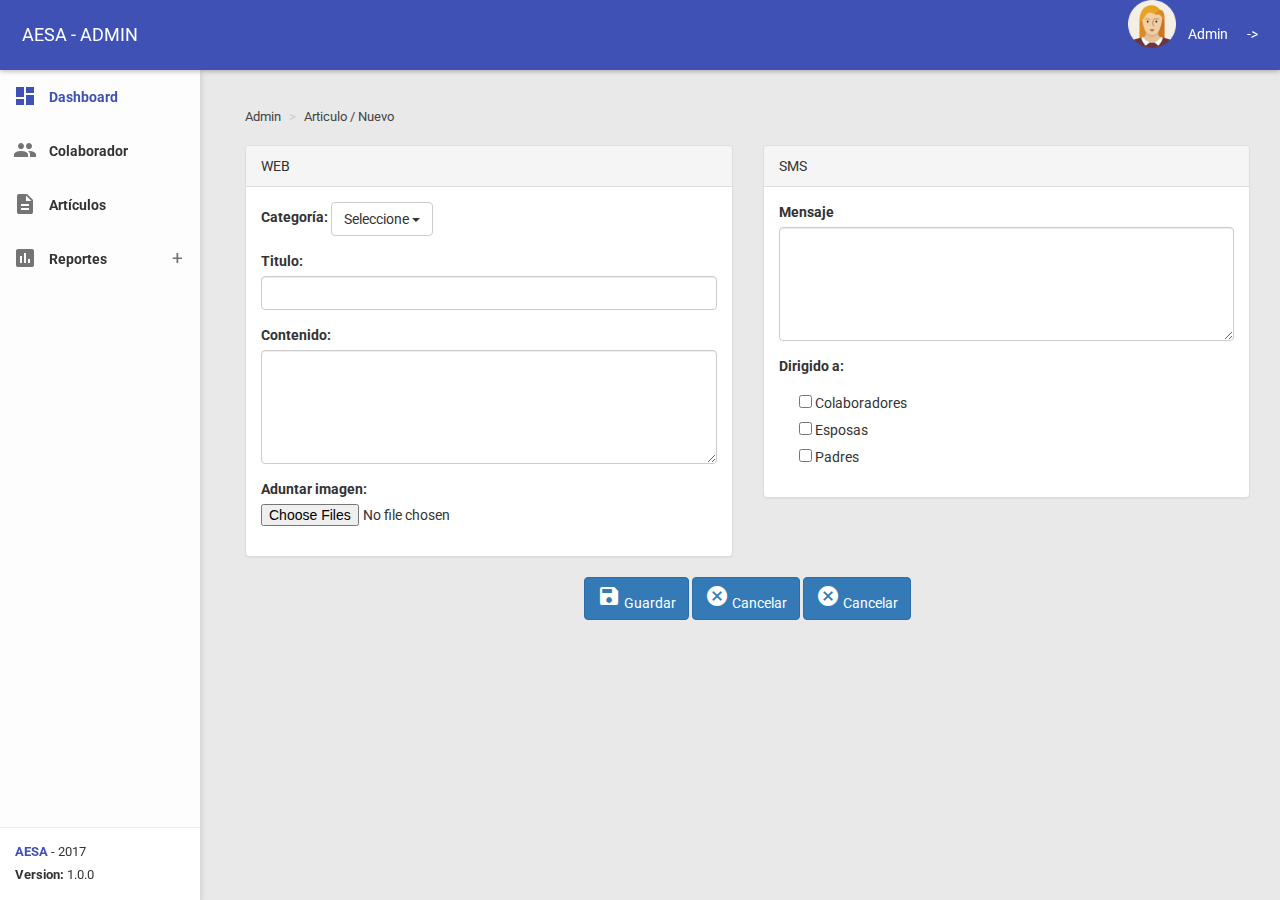
==== articulo.html @ 04d301e9 "maquetado admin" ====
<!DOCTYPE html>
<html>

<head>
    <meta charset="UTF-8">
    <meta http-equiv="X-UA-Compatible" content="IE=Edge">
    <meta content="width=device-width, initial-scale=1, maximum-scale=1, user-scalable=no" name="viewport">
    <title>AESA | Admin</title>
    <!-- Favicon-->
    <link rel="icon" href="assets/images/logo.png" type="image/png">

    <!-- Google Fonts -->
    <link href="https://fonts.googleapis.com/css?family=Roboto:400,700&subset=latin,cyrillic-ext" rel="stylesheet" type="text/css">
    <link href="https://fonts.googleapis.com/icon?family=Material+Icons" rel="stylesheet" type="text/css">

    <!-- Bootstrap Core Css -->
    <link href="css/bootstrap.css" rel="stylesheet">

    <!-- Waves Effect Css -->
    <link href="assets/plugins/node-waves/waves.css" rel="stylesheet" />

    <!-- Animation Css -->
    <link href="assets/plugins/animate-css/animate.css" rel="stylesheet" />

    <!-- Custom Css -->
    <link href="css/style.css" rel="stylesheet">

    <!-- JQuery DataTable Css -->
    <link href="assets/plugins/jquery-datatable/skin/bootstrap/css/dataTables.bootstrap.css" rel="stylesheet">

</head>

<body class="theme-indigo">
    <!-- Page Loader -->
    <div class="page-loader-wrapper">
        <div class="loader">
            <div class="preloader">
                <div class="spinner-layer pl-red">
                    <div class="circle-clipper left">
                        <div class="circle"></div>
                    </div>
                    <div class="circle-clipper right">
                        <div class="circle"></div>
                    </div>
                </div>
            </div>
            <p>Please wait...</p>
        </div>
    </div>
    <!-- #END# Page Loader -->
    <!-- Overlay For Sidebars -->
    <div class="overlay"></div>
    <!-- #END# Overlay For Sidebars -->

    <!-- Top Bar -->
    <nav class="navbar">
        <div class="container-fluid">
            <div class="navbar-header">
                <a href="javascript:void(0);" class="navbar-toggle collapsed" data-toggle="collapse" data-target="#navbar-collapse" aria-expanded="false"></a>
                <a href="javascript:void(0);" class="bars"></a>
                <a class="navbar-brand" href="index.html">AESA - ADMIN</a>
            </div>
            <div class="collapse navbar-collapse" id="navbar-collapse">

                <ul class="nav navbar-nav navbar-right">
                    <li><img src="assets/images/user.png" width="48" height="48" alt="User" /> </li>
                    <li><a>Admin</a></li>
                    <li><a href=""><i>-></i></a></li>
                </ul>
            </div>
        </div>
    </nav>
    <!-- #Top Bar -->
    <section>
        <!-- Left Sidebar -->
        <aside id="leftsidebar" class="sidebar">
            <!-- Menu -->
            <div class="menu">
                <ul class="list">
                    <li class="active">
                        <a href="dashboard.html">
                            <i class="material-icons">dashboard</i>
                            <span>Dashboard</span>
                        </a>
                    </li>
                    <li>
                        <a href="colaborador.html">
                            <i class="material-icons">people</i>
                            <span>Colaborador</span>
                        </a>
                    </li>
                    <li>
                        <a href="articulo.html">
                            <i class="material-icons">description</i>
                            <span>Artículos</span>
                        </a>
                    </li>
                    <li>
                        <a href="reporte.html" class="menu-toggle">
                            <i class="material-icons">assessment</i>
                            <span>Reportes</span>
                        </a>
                        <ul class="ml-menu">
                            <li>
                                <a href="reporte.html" class="waves-effect waves-block">
                                    <span>reporte1</span>
                                </a>

                            </li>
                            <li>
                                <a href="reporte.html" class="waves-effect waves-block">
                                    <span>reporte2</span>
                                </a>

                            </li>
                        </ul>
                    </li>
                </ul>
            </div>
            <!-- #Menu -->
            <!-- Footer -->
            <div class="legal">
                <div class="copyright">
                    <a href="">AESA</a> - 2017
                </div>
                <div class="version">
                    <b>Version: </b> 1.0.0
                </div>
            </div>
            <!-- #Footer -->
        </aside>
        <!-- #END# Left Sidebar -->
    </section>

    <section class="content">
        <div class="container-fluid">
            <div class="row">
                <ol class="breadcrumb">
                    <li><a href="#">Admin</a></li>
                    <li><a href="#">Articulo / Nuevo</a></li>
                </ol>
            </div>
            <div class="row">
                <div class="col-sm-6">
                    <div class="panel panel-default">
                        <div class="panel-heading">WEB</div>
                        <div class="panel-body">
                            <form data-toggle="validator" role="form">
                                <div class="form-group">
                                    <label for="inputTitulo" class="control-label">Categoría:</label>
                                    <div class="btn-group">
                                        <button type="button" class="btn btn-default dropdown-toggle" data-toggle="dropdown" aria-haspopup="true" aria-expanded="false"> Seleccione <span class="caret"></span></button>
                                        <ul class="dropdown-menu">
                                            <li><a href="#">Eventos</a></li>
                                            <li><a href="#">Mi AESA</a></li>
                                        </ul>
                                    </div>
                                </div>
                                <div class="form-group">
                                    <label for="inputTitulo" class="control-label">Titulo:</label>
                                    <input type="text" class="form-control" id="inputTitulo" placeholder="" required>
                                </div>
                                <div class="form-group">
                                    <label for="comment">Contenido:</label>
                                    <textarea class="form-control" rows="5" id="comment"></textarea>
                                </div>
                                <div class="form-group">
                                    <label class="control-label">Aduntar imagen:</label>
                                    <input id="input-4" name="input4[]" type="file" multiple class="file-loading">
                                </div>                                
                        </div>
                    </div>
                </div>
                <div class="col-sm-6">
                    <div class="panel panel-default" id="post-sms">
                        <div class="panel-heading">SMS</div>
                        <div class="panel-body">
                            <div class="form-group">
                                <label for="comment">Mensaje</label>
                                <textarea class="form-control" rows="5" id="comment"></textarea>
                            </div>
                            <div class="form-group">
                                   <label for="">Dirigido a:</label>
                                    <div class="radio">
                                        <label><input type="checkbox" name="underwear" required> Colaboradores</label>
                                    </div>
                                    <div class="radio">
                                        <label><input type="checkbox" name="underwear" required> Esposas</label>
                                    </div>
                                    <div class="radio">
                                        <label><input type="checkbox" name="underwear" required> Padres</label>
                                    </div>
                                </div>                            
                        </div>
                    </div>
                    </form>
                </div>
            </div>
            <div class="row">
                <div class="col-sm-12 text-center">
                    <button class="btn btn-primary"><i class="material-icons">save</i> Guardar</button>
                    <button class="btn btn-primary"><i class="material-icons">cancel</i> Cancelar</button>
                    <button class="btn btn-primary"><i class="material-icons">cancel</i> Cancelar</button>
                </div>
            </div>
        </div>

    </section>

    <!-- Jquery Core Js -->
    <script src="js/jquery.min.js"></script>

    <!-- Bootstrap Core Js -->
    <script src="js/bootstrap.js"></script>

    <!-- Waves Effect Plugin Js -->
    <script src="assets/plugins/node-waves/waves.js"></script>

    <!-- Custom Js -->
    <script src="js/admin.js"></script>

    <script src="js/login.js" charset="utf-8"></script>
    <script src="js/api/data.js" charset="utf-8"></script>


</body>

</html>
---- assets/plugins/node-waves/waves.css ----
/*!
 * Waves v0.7.5
 * http://fian.my.id/Waves 
 * 
 * Copyright 2014-2016 Alfiana E. Sibuea and other contributors 
 * Released under the MIT license 
 * https://github.com/fians/Waves/blob/master/LICENSE 
 */
.waves-effect {
  position: relative;
  cursor: pointer;
  display: inline-block;
  overflow: hidden;
  -webkit-user-select: none;
  -moz-user-select: none;
  -ms-user-select: none;
  user-select: none;
  -webkit-tap-highlight-color: transparent;
}
.waves-effect .waves-ripple {
  position: absolute;
  border-radius: 50%;
  width: 100px;
  height: 100px;
  margin-top: -50px;
  margin-left: -50px;
  opacity: 0;
  background: rgba(0, 0, 0, 0.2);
  background: -webkit-radial-gradient(rgba(0, 0, 0, 0.2) 0, rgba(0, 0, 0, 0.3) 40%, rgba(0, 0, 0, 0.4) 50%, rgba(0, 0, 0, 0.5) 60%, rgba(255, 255, 255, 0) 70%);
  background: -o-radial-gradient(rgba(0, 0, 0, 0.2) 0, rgba(0, 0, 0, 0.3) 40%, rgba(0, 0, 0, 0.4) 50%, rgba(0, 0, 0, 0.5) 60%, rgba(255, 255, 255, 0) 70%);
  background: -moz-radial-gradient(rgba(0, 0, 0, 0.2) 0, rgba(0, 0, 0, 0.3) 40%, rgba(0, 0, 0, 0.4) 50%, rgba(0, 0, 0, 0.5) 60%, rgba(255, 255, 255, 0) 70%);
  background: radial-gradient(rgba(0, 0, 0, 0.2) 0, rgba(0, 0, 0, 0.3) 40%, rgba(0, 0, 0, 0.4) 50%, rgba(0, 0, 0, 0.5) 60%, rgba(255, 255, 255, 0) 70%);
  -webkit-transition: all 0.5s ease-out;
  -moz-transition: all 0.5s ease-out;
  -o-transition: all 0.5s ease-out;
  transition: all 0.5s ease-out;
  -webkit-transition-property: -webkit-transform, opacity;
  -moz-transition-property: -moz-transform, opacity;
  -o-transition-property: -o-transform, opacity;
  transition-property: transform, opacity;
  -webkit-transform: scale(0) translate(0, 0);
  -moz-transform: scale(0) translate(0, 0);
  -ms-transform: scale(0) translate(0, 0);
  -o-transform: scale(0) translate(0, 0);
  transform: scale(0) translate(0, 0);
  pointer-events: none;
}
.waves-effect.waves-light .waves-ripple {
  background: rgba(255, 255, 255, 0.4);
  background: -webkit-radial-gradient(rgba(255, 255, 255, 0.2) 0, rgba(255, 255, 255, 0.3) 40%, rgba(255, 255, 255, 0.4) 50%, rgba(255, 255, 255, 0.5) 60%, rgba(255, 255, 255, 0) 70%);
  background: -o-radial-gradient(rgba(255, 255, 255, 0.2) 0, rgba(255, 255, 255, 0.3) 40%, rgba(255, 255, 255, 0.4) 50%, rgba(255, 255, 255, 0.5) 60%, rgba(255, 255, 255, 0) 70%);
  background: -moz-radial-gradient(rgba(255, 255, 255, 0.2) 0, rgba(255, 255, 255, 0.3) 40%, rgba(255, 255, 255, 0.4) 50%, rgba(255, 255, 255, 0.5) 60%, rgba(255, 255, 255, 0) 70%);
  background: radial-gradient(rgba(255, 255, 255, 0.2) 0, rgba(255, 255, 255, 0.3) 40%, rgba(255, 255, 255, 0.4) 50%, rgba(255, 255, 255, 0.5) 60%, rgba(255, 255, 255, 0) 70%);
}
.waves-effect.waves-classic .waves-ripple {
  background: rgba(0, 0, 0, 0.2);
}
.waves-effect.waves-classic.waves-light .waves-ripple {
  background: rgba(255, 255, 255, 0.4);
}
.waves-notransition {
  -webkit-transition: none !important;
  -moz-transition: none !important;
  -o-transition: none !important;
  transition: none !important;
}
.waves-button,
.waves-circle {
  -webkit-transform: translateZ(0);
  -moz-transform: translateZ(0);
  -ms-transform: translateZ(0);
  -o-transform: translateZ(0);
  transform: translateZ(0);
  -webkit-mask-image: -webkit-radial-gradient(circle, #ffffff 100%, #000000 100%);
}
.waves-button,
.waves-button:hover,
.waves-button:visited,
.waves-button-input {
  white-space: nowrap;
  vertical-align: middle;
  cursor: pointer;
  border: none;
  outline: none;
  color: inherit;
  background-color: rgba(0, 0, 0, 0);
  font-size: 1em;
  line-height: 1em;
  text-align: center;
  text-decoration: none;
  z-index: 1;
}
.waves-button {
  padding: 0.85em 1.1em;
  border-radius: 0.2em;
}
.waves-button-input {
  margin: 0;
  padding: 0.85em 1.1em;
}
.waves-input-wrapper {
  border-radius: 0.2em;
  vertical-align: bottom;
}
.waves-input-wrapper.waves-button {
  padding: 0;
}
.waves-input-wrapper .waves-button-input {
  position: relative;
  top: 0;
  left: 0;
  z-index: 1;
}
.waves-circle {
  text-align: center;
  width: 2.5em;
  height: 2.5em;
  line-height: 2.5em;
  border-radius: 50%;
}
.waves-float {
  -webkit-mask-image: none;
  -webkit-box-shadow: 0px 1px 1.5px 1px rgba(0, 0, 0, 0.12);
  box-shadow: 0px 1px 1.5px 1px rgba(0, 0, 0, 0.12);
  -webkit-transition: all 300ms;
  -moz-transition: all 300ms;
  -o-transition: all 300ms;
  transition: all 300ms;
}
.waves-float:active {
  -webkit-box-shadow: 0px 8px 20px 1px rgba(0, 0, 0, 0.3);
  box-shadow: 0px 8px 20px 1px rgba(0, 0, 0, 0.3);
}
.waves-block {
  display: block;
}
---- css/style.css ----
@charset "UTF-8";
.theme-indigo .navbar {
  background-color: #3F51B5; }
.theme-indigo .navbar-brand {
  color: #fff; }
  .theme-indigo .navbar-brand:hover {
    color: #fff; }
  .theme-indigo .navbar-brand:active {
    color: #fff; }
  .theme-indigo .navbar-brand:focus {
    color: #fff; }
.theme-indigo .nav > li > a {
  color: #fff; }
  .theme-indigo .nav > li > a:hover {
    background-color: transparent; }
  .theme-indigo .nav > li > a:focus {
    background-color: transparent; }
.theme-indigo .nav .open > a {
  background-color: transparent; }
  .theme-indigo .nav .open > a:hover {
    background-color: transparent; }
  .theme-indigo .nav .open > a:focus {
    background-color: transparent; }
.theme-indigo .bars {
  color: #fff; }
.theme-indigo .sidebar .menu .list li.active {
  background-color: transparent; }
  .theme-indigo .sidebar .menu .list li.active > :first-child i, .theme-indigo .sidebar .menu .list li.active > :first-child span {
    color: #3F51B5; }
.theme-indigo .sidebar .menu .list .toggled {
  background-color: transparent; }
.theme-indigo .sidebar .menu .list .ml-menu {
  background-color: transparent; }
.theme-indigo .sidebar .legal {
  background-color: #fff; }
  .theme-indigo .sidebar .legal .copyright a {
    color: #3F51B5 !important; }

#login {
  height: 500px; }

#container-login {
  height: 300px;
  display: flex;
  flex-direction: column;
  align-items: center;
  justify-content: center; }

#inputUsuario,
#inputContraseña {
  width: 100%; }

#container-titulo {
  display: flex;
  flex-direction: column;
  align-items: flex-start;
  justify-content: center; }

#container-buscador {
  height: 64px;
  display: flex;
  align-items: center;
  justify-content: flex-start; }

#container-buscador .input-group {
  width: 60%; }

#container-nuevo .form-group {
  margin-bottom: 0 !important; }

#container-nuevo {
  height: 64px;
  display: flex;
  align-items: center;
  justify-content: flex-end; }

#icons {
  display: flex;
  align-items: flex-end;
  justify-content: flex-end; }

/* Navbar ====================================== */
.navbar {
  font-family: "Roboto", sans-serif;
  -webkit-border-radius: 0;
  -moz-border-radius: 0;
  -ms-border-radius: 0;
  border-radius: 0;
  -webkit-box-shadow: 0 1px 5px rgba(0, 0, 0, 0.3);
  -moz-box-shadow: 0 1px 5px rgba(0, 0, 0, 0.3);
  -ms-box-shadow: 0 1px 5px rgba(0, 0, 0, 0.3);
  box-shadow: 0 1px 5px rgba(0, 0, 0, 0.3);
  border: none;
  position: fixed;
  top: 0;
  left: 0;
  z-index: 12;
  width: 100%; }
  .navbar .navbar-brand {
    white-space: nowrap;
    -ms-text-overflow: ellipsis;
    -o-text-overflow: ellipsis;
    text-overflow: ellipsis;
    overflow: hidden; }
  .navbar .navbar-custom-right-menu {
    float: right; }
  .navbar .navbar-toggle {
    text-decoration: none;
    color: #fff;
    width: 20px;
    height: 20px;
    margin-top: -4px;
    margin-right: 17px; }
    .navbar .navbar-toggle:before {
      content: '\E8D5';
      font-family: 'Material Icons';
      font-size: 26px; }
  .navbar .navbar-collapse.in {
    overflow: visible; }

.ls-closed .sidebar {
  margin-left: -300px; }
.ls-closed section.content {
  margin-left: 15px; }
.ls-closed .bars:after, .ls-closed .bars:before {
  font-family: 'Material Icons';
  font-size: 24px;
  position: absolute;
  top: 18px;
  left: 20px;
  margin-right: 10px;
  -moz-transform: scale(0);
  -ms-transform: scale(0);
  -o-transform: scale(0);
  -webkit-transform: scale(0);
  transform: scale(0);
  -moz-transition: all 0.3s;
  -o-transition: all 0.3s;
  -webkit-transition: all 0.3s;
  transition: all 0.3s; }
.ls-closed .bars:before {
  content: '\E5D2';
  -moz-transform: scale(1);
  -ms-transform: scale(1);
  -o-transform: scale(1);
  -webkit-transform: scale(1);
  transform: scale(1); }
.ls-closed .bars:after {
  content: '\E5C4';
  -moz-transform: scale(0);
  -ms-transform: scale(0);
  -o-transform: scale(0);
  -webkit-transform: scale(0);
  transform: scale(0); }
.ls-closed .navbar-brand {
  margin-left: 30px; }

.overlay-open .bars:before {
  -moz-transform: scale(0);
  -ms-transform: scale(0);
  -o-transform: scale(0);
  -webkit-transform: scale(0);
  transform: scale(0); }
.overlay-open .bars:after {
  -moz-transform: scale(1);
  -ms-transform: scale(1);
  -o-transform: scale(1);
  -webkit-transform: scale(1);
  transform: scale(1); }

.navbar-header {
  padding: 10px 7px; }
  .navbar-header .bars {
    float: left;
    text-decoration: none; }

.navbar-nav > li > a {
  padding: 7px 7px 2px 7px;
  margin-top: 17px;
  margin-left: 5px; }
.navbar-nav .dropdown-menu {
  margin-top: -40px !important; }

.label-count {
  position: absolute;
  top: 2px;
  right: 6px;
  font-size: 10px;
  line-height: 15px;
  background-color: #000;
  padding: 0 4px;
  -webkit-border-radius: 3px;
  -moz-border-radius: 3px;
  -ms-border-radius: 3px;
  border-radius: 3px; }

.col-red .navbar .navbar-brand,
.col-red .navbar .navbar-brand:hover,
.col-red .navbar .navbar-brand:active,
.col-red .navbar .navbar-brand:focus {
  color: #fff; }
.col-red .navbar .nav > li > a:hover,
.col-red .navbar .nav > li > a:focus,
.col-red .navbar .nav .open > a,
.col-red .navbar .nav .open > a:hover,
.col-red .navbar .nav .open > a:focus {
  background-color: rgba(0, 0, 0, 0.05); }
.col-red .navbar .nav > li > a {
  color: #fff; }
.col-red .navbar .bars {
  float: left;
  padding: 10px 20px;
  font-size: 22px;
  color: #fff;
  margin-right: 10px;
  margin-left: -10px;
  margin-top: 4px; }
.col-red .navbar .bars:hover {
  background-color: rgba(0, 0, 0, 0.08); }

.col-pink .navbar .navbar-brand,
.col-pink .navbar .navbar-brand:hover,
.col-pink .navbar .navbar-brand:active,
.col-pink .navbar .navbar-brand:focus {
  color: #fff; }
.col-pink .navbar .nav > li > a:hover,
.col-pink .navbar .nav > li > a:focus,
.col-pink .navbar .nav .open > a,
.col-pink .navbar .nav .open > a:hover,
.col-pink .navbar .nav .open > a:focus {
  background-color: rgba(0, 0, 0, 0.05); }
.col-pink .navbar .nav > li > a {
  color: #fff; }
.col-pink .navbar .bars {
  float: left;
  padding: 10px 20px;
  font-size: 22px;
  color: #fff;
  margin-right: 10px;
  margin-left: -10px;
  margin-top: 4px; }
.col-pink .navbar .bars:hover {
  background-color: rgba(0, 0, 0, 0.08); }

.col-purple .navbar .navbar-brand,
.col-purple .navbar .navbar-brand:hover,
.col-purple .navbar .navbar-brand:active,
.col-purple .navbar .navbar-brand:focus {
  color: #fff; }
.col-purple .navbar .nav > li > a:hover,
.col-purple .navbar .nav > li > a:focus,
.col-purple .navbar .nav .open > a,
.col-purple .navbar .nav .open > a:hover,
.col-purple .navbar .nav .open > a:focus {
  background-color: rgba(0, 0, 0, 0.05); }
.col-purple .navbar .nav > li > a {
  color: #fff; }
.col-purple .navbar .bars {
  float: left;
  padding: 10px 20px;
  font-size: 22px;
  color: #fff;
  margin-right: 10px;
  margin-left: -10px;
  margin-top: 4px; }
.col-purple .navbar .bars:hover {
  background-color: rgba(0, 0, 0, 0.08); }

.col-deep-purple .navbar .navbar-brand,
.col-deep-purple .navbar .navbar-brand:hover,
.col-deep-purple .navbar .navbar-brand:active,
.col-deep-purple .navbar .navbar-brand:focus {
  color: #fff; }
.col-deep-purple .navbar .nav > li > a:hover,
.col-deep-purple .navbar .nav > li > a:focus,
.col-deep-purple .navbar .nav .open > a,
.col-deep-purple .navbar .nav .open > a:hover,
.col-deep-purple .navbar .nav .open > a:focus {
  background-color: rgba(0, 0, 0, 0.05); }
.col-deep-purple .navbar .nav > li > a {
  color: #fff; }
.col-deep-purple .navbar .bars {
  float: left;
  padding: 10px 20px;
  font-size: 22px;
  color: #fff;
  margin-right: 10px;
  margin-left: -10px;
  margin-top: 4px; }
.col-deep-purple .navbar .bars:hover {
  background-color: rgba(0, 0, 0, 0.08); }

.col-indigo .navbar .navbar-brand,
.col-indigo .navbar .navbar-brand:hover,
.col-indigo .navbar .navbar-brand:active,
.col-indigo .navbar .navbar-brand:focus {
  color: #fff; }
.col-indigo .navbar .nav > li > a:hover,
.col-indigo .navbar .nav > li > a:focus,
.col-indigo .navbar .nav .open > a,
.col-indigo .navbar .nav .open > a:hover,
.col-indigo .navbar .nav .open > a:focus {
  background-color: rgba(0, 0, 0, 0.05); }
.col-indigo .navbar .nav > li > a {
  color: #fff; }
.col-indigo .navbar .bars {
  float: left;
  padding: 10px 20px;
  font-size: 22px;
  color: #fff;
  margin-right: 10px;
  margin-left: -10px;
  margin-top: 4px; }
.col-indigo .navbar .bars:hover {
  background-color: rgba(0, 0, 0, 0.08); }

.col-blue .navbar .navbar-brand,
.col-blue .navbar .navbar-brand:hover,
.col-blue .navbar .navbar-brand:active,
.col-blue .navbar .navbar-brand:focus {
  color: #fff; }
.col-blue .navbar .nav > li > a:hover,
.col-blue .navbar .nav > li > a:focus,
.col-blue .navbar .nav .open > a,
.col-blue .navbar .nav .open > a:hover,
.col-blue .navbar .nav .open > a:focus {
  background-color: rgba(0, 0, 0, 0.05); }
.col-blue .navbar .nav > li > a {
  color: #fff; }
.col-blue .navbar .bars {
  float: left;
  padding: 10px 20px;
  font-size: 22px;
  color: #fff;
  margin-right: 10px;
  margin-left: -10px;
  margin-top: 4px; }
.col-blue .navbar .bars:hover {
  background-color: rgba(0, 0, 0, 0.08); }

.col-light-blue .navbar .navbar-brand,
.col-light-blue .navbar .navbar-brand:hover,
.col-light-blue .navbar .navbar-brand:active,
.col-light-blue .navbar .navbar-brand:focus {
  color: #fff; }
.col-light-blue .navbar .nav > li > a:hover,
.col-light-blue .navbar .nav > li > a:focus,
.col-light-blue .navbar .nav .open > a,
.col-light-blue .navbar .nav .open > a:hover,
.col-light-blue .navbar .nav .open > a:focus {
  background-color: rgba(0, 0, 0, 0.05); }
.col-light-blue .navbar .nav > li > a {
  color: #fff; }
.col-light-blue .navbar .bars {
  float: left;
  padding: 10px 20px;
  font-size: 22px;
  color: #fff;
  margin-right: 10px;
  margin-left: -10px;
  margin-top: 4px; }
.col-light-blue .navbar .bars:hover {
  background-color: rgba(0, 0, 0, 0.08); }

.col-cyan .navbar .navbar-brand,
.col-cyan .navbar .navbar-brand:hover,
.col-cyan .navbar .navbar-brand:active,
.col-cyan .navbar .navbar-brand:focus {
  color: #fff; }
.col-cyan .navbar .nav > li > a:hover,
.col-cyan .navbar .nav > li > a:focus,
.col-cyan .navbar .nav .open > a,
.col-cyan .navbar .nav .open > a:hover,
.col-cyan .navbar .nav .open > a:focus {
  background-color: rgba(0, 0, 0, 0.05); }
.col-cyan .navbar .nav > li > a {
  color: #fff; }
.col-cyan .navbar .bars {
  float: left;
  padding: 10px 20px;
  font-size: 22px;
  color: #fff;
  margin-right: 10px;
  margin-left: -10px;
  margin-top: 4px; }
.col-cyan .navbar .bars:hover {
  background-color: rgba(0, 0, 0, 0.08); }

.col-teal .navbar .navbar-brand,
.col-teal .navbar .navbar-brand:hover,
.col-teal .navbar .navbar-brand:active,
.col-teal .navbar .navbar-brand:focus {
  color: #fff; }
.col-teal .navbar .nav > li > a:hover,
.col-teal .navbar .nav > li > a:focus,
.col-teal .navbar .nav .open > a,
.col-teal .navbar .nav .open > a:hover,
.col-teal .navbar .nav .open > a:focus {
  background-color: rgba(0, 0, 0, 0.05); }
.col-teal .navbar .nav > li > a {
  color: #fff; }
.col-teal .navbar .bars {
  float: left;
  padding: 10px 20px;
  font-size: 22px;
  color: #fff;
  margin-right: 10px;
  margin-left: -10px;
  margin-top: 4px; }
.col-teal .navbar .bars:hover {
  background-color: rgba(0, 0, 0, 0.08); }

.col-green .navbar .navbar-brand,
.col-green .navbar .navbar-brand:hover,
.col-green .navbar .navbar-brand:active,
.col-green .navbar .navbar-brand:focus {
  color: #fff; }
.col-green .navbar .nav > li > a:hover,
.col-green .navbar .nav > li > a:focus,
.col-green .navbar .nav .open > a,
.col-green .navbar .nav .open > a:hover,
.col-green .navbar .nav .open > a:focus {
  background-color: rgba(0, 0, 0, 0.05); }
.col-green .navbar .nav > li > a {
  color: #fff; }
.col-green .navbar .bars {
  float: left;
  padding: 10px 20px;
  font-size: 22px;
  color: #fff;
  margin-right: 10px;
  margin-left: -10px;
  margin-top: 4px; }
.col-green .navbar .bars:hover {
  background-color: rgba(0, 0, 0, 0.08); }

.col-light-green .navbar .navbar-brand,
.col-light-green .navbar .navbar-brand:hover,
.col-light-green .navbar .navbar-brand:active,
.col-light-green .navbar .navbar-brand:focus {
  color: #fff; }
.col-light-green .navbar .nav > li > a:hover,
.col-light-green .navbar .nav > li > a:focus,
.col-light-green .navbar .nav .open > a,
.col-light-green .navbar .nav .open > a:hover,
.col-light-green .navbar .nav .open > a:focus {
  background-color: rgba(0, 0, 0, 0.05); }
.col-light-green .navbar .nav > li > a {
  color: #fff; }
.col-light-green .navbar .bars {
  float: left;
  padding: 10px 20px;
  font-size: 22px;
  color: #fff;
  margin-right: 10px;
  margin-left: -10px;
  margin-top: 4px; }
.col-light-green .navbar .bars:hover {
  background-color: rgba(0, 0, 0, 0.08); }

.col-lime .navbar .navbar-brand,
.col-lime .navbar .navbar-brand:hover,
.col-lime .navbar .navbar-brand:active,
.col-lime .navbar .navbar-brand:focus {
  color: #fff; }
.col-lime .navbar .nav > li > a:hover,
.col-lime .navbar .nav > li > a:focus,
.col-lime .navbar .nav .open > a,
.col-lime .navbar .nav .open > a:hover,
.col-lime .navbar .nav .open > a:focus {
  background-color: rgba(0, 0, 0, 0.05); }
.col-lime .navbar .nav > li > a {
  color: #fff; }
.col-lime .navbar .bars {
  float: left;
  padding: 10px 20px;
  font-size: 22px;
  color: #fff;
  margin-right: 10px;
  margin-left: -10px;
  margin-top: 4px; }
.col-lime .navbar .bars:hover {
  background-color: rgba(0, 0, 0, 0.08); }

.col-yellow .navbar .navbar-brand,
.col-yellow .navbar .navbar-brand:hover,
.col-yellow .navbar .navbar-brand:active,
.col-yellow .navbar .navbar-brand:focus {
  color: #fff; }
.col-yellow .navbar .nav > li > a:hover,
.col-yellow .navbar .nav > li > a:focus,
.col-yellow .navbar .nav .open > a,
.col-yellow .navbar .nav .open > a:hover,
.col-yellow .navbar .nav .open > a:focus {
  background-color: rgba(0, 0, 0, 0.05); }
.col-yellow .navbar .nav > li > a {
  color: #fff; }
.col-yellow .navbar .bars {
  float: left;
  padding: 10px 20px;
  font-size: 22px;
  color: #fff;
  margin-right: 10px;
  margin-left: -10px;
  margin-top: 4px; }
.col-yellow .navbar .bars:hover {
  background-color: rgba(0, 0, 0, 0.08); }

.col-amber .navbar .navbar-brand,
.col-amber .navbar .navbar-brand:hover,
.col-amber .navbar .navbar-brand:active,
.col-amber .navbar .navbar-brand:focus {
  color: #fff; }
.col-amber .navbar .nav > li > a:hover,
.col-amber .navbar .nav > li > a:focus,
.col-amber .navbar .nav .open > a,
.col-amber .navbar .nav .open > a:hover,
.col-amber .navbar .nav .open > a:focus {
  background-color: rgba(0, 0, 0, 0.05); }
.col-amber .navbar .nav > li > a {
  color: #fff; }
.col-amber .navbar .bars {
  float: left;
  padding: 10px 20px;
  font-size: 22px;
  color: #fff;
  margin-right: 10px;
  margin-left: -10px;
  margin-top: 4px; }
.col-amber .navbar .bars:hover {
  background-color: rgba(0, 0, 0, 0.08); }

.col-orange .navbar .navbar-brand,
.col-orange .navbar .navbar-brand:hover,
.col-orange .navbar .navbar-brand:active,
.col-orange .navbar .navbar-brand:focus {
  color: #fff; }
.col-orange .navbar .nav > li > a:hover,
.col-orange .navbar .nav > li > a:focus,
.col-orange .navbar .nav .open > a,
.col-orange .navbar .nav .open > a:hover,
.col-orange .navbar .nav .open > a:focus {
  background-color: rgba(0, 0, 0, 0.05); }
.col-orange .navbar .nav > li > a {
  color: #fff; }
.col-orange .navbar .bars {
  float: left;
  padding: 10px 20px;
  font-size: 22px;
  color: #fff;
  margin-right: 10px;
  margin-left: -10px;
  margin-top: 4px; }
.col-orange .navbar .bars:hover {
  background-color: rgba(0, 0, 0, 0.08); }

.col-deep-orange .navbar .navbar-brand,
.col-deep-orange .navbar .navbar-brand:hover,
.col-deep-orange .navbar .navbar-brand:active,
.col-deep-orange .navbar .navbar-brand:focus {
  color: #fff; }
.col-deep-orange .navbar .nav > li > a:hover,
.col-deep-orange .navbar .nav > li > a:focus,
.col-deep-orange .navbar .nav .open > a,
.col-deep-orange .navbar .nav .open > a:hover,
.col-deep-orange .navbar .nav .open > a:focus {
  background-color: rgba(0, 0, 0, 0.05); }
.col-deep-orange .navbar .nav > li > a {
  color: #fff; }
.col-deep-orange .navbar .bars {
  float: left;
  padding: 10px 20px;
  font-size: 22px;
  color: #fff;
  margin-right: 10px;
  margin-left: -10px;
  margin-top: 4px; }
.col-deep-orange .navbar .bars:hover {
  background-color: rgba(0, 0, 0, 0.08); }

.col-brown .navbar .navbar-brand,
.col-brown .navbar .navbar-brand:hover,
.col-brown .navbar .navbar-brand:active,
.col-brown .navbar .navbar-brand:focus {
  color: #fff; }
.col-brown .navbar .nav > li > a:hover,
.col-brown .navbar .nav > li > a:focus,
.col-brown .navbar .nav .open > a,
.col-brown .navbar .nav .open > a:hover,
.col-brown .navbar .nav .open > a:focus {
  background-color: rgba(0, 0, 0, 0.05); }
.col-brown .navbar .nav > li > a {
  color: #fff; }
.col-brown .navbar .bars {
  float: left;
  padding: 10px 20px;
  font-size: 22px;
  color: #fff;
  margin-right: 10px;
  margin-left: -10px;
  margin-top: 4px; }
.col-brown .navbar .bars:hover {
  background-color: rgba(0, 0, 0, 0.08); }

.col-grey .navbar .navbar-brand,
.col-grey .navbar .navbar-brand:hover,
.col-grey .navbar .navbar-brand:active,
.col-grey .navbar .navbar-brand:focus {
  color: #fff; }
.col-grey .navbar .nav > li > a:hover,
.col-grey .navbar .nav > li > a:focus,
.col-grey .navbar .nav .open > a,
.col-grey .navbar .nav .open > a:hover,
.col-grey .navbar .nav .open > a:focus {
  background-color: rgba(0, 0, 0, 0.05); }
.col-grey .navbar .nav > li > a {
  color: #fff; }
.col-grey .navbar .bars {
  float: left;
  padding: 10px 20px;
  font-size: 22px;
  color: #fff;
  margin-right: 10px;
  margin-left: -10px;
  margin-top: 4px; }
.col-grey .navbar .bars:hover {
  background-color: rgba(0, 0, 0, 0.08); }

.col-blue-grey .navbar .navbar-brand,
.col-blue-grey .navbar .navbar-brand:hover,
.col-blue-grey .navbar .navbar-brand:active,
.col-blue-grey .navbar .navbar-brand:focus {
  color: #fff; }
.col-blue-grey .navbar .nav > li > a:hover,
.col-blue-grey .navbar .nav > li > a:focus,
.col-blue-grey .navbar .nav .open > a,
.col-blue-grey .navbar .nav .open > a:hover,
.col-blue-grey .navbar .nav .open > a:focus {
  background-color: rgba(0, 0, 0, 0.05); }
.col-blue-grey .navbar .nav > li > a {
  color: #fff; }
.col-blue-grey .navbar .bars {
  float: left;
  padding: 10px 20px;
  font-size: 22px;
  color: #fff;
  margin-right: 10px;
  margin-left: -10px;
  margin-top: 4px; }
.col-blue-grey .navbar .bars:hover {
  background-color: rgba(0, 0, 0, 0.08); }

.col-black .navbar .navbar-brand,
.col-black .navbar .navbar-brand:hover,
.col-black .navbar .navbar-brand:active,
.col-black .navbar .navbar-brand:focus {
  color: #fff; }
.col-black .navbar .nav > li > a:hover,
.col-black .navbar .nav > li > a:focus,
.col-black .navbar .nav .open > a,
.col-black .navbar .nav .open > a:hover,
.col-black .navbar .nav .open > a:focus {
  background-color: rgba(0, 0, 0, 0.05); }
.col-black .navbar .nav > li > a {
  color: #fff; }
.col-black .navbar .bars {
  float: left;
  padding: 10px 20px;
  font-size: 22px;
  color: #fff;
  margin-right: 10px;
  margin-left: -10px;
  margin-top: 4px; }
.col-black .navbar .bars:hover {
  background-color: rgba(0, 0, 0, 0.08); }

.col-white .navbar .navbar-brand,
.col-white .navbar .navbar-brand:hover,
.col-white .navbar .navbar-brand:active,
.col-white .navbar .navbar-brand:focus {
  color: #fff; }
.col-white .navbar .nav > li > a:hover,
.col-white .navbar .nav > li > a:focus,
.col-white .navbar .nav .open > a,
.col-white .navbar .nav .open > a:hover,
.col-white .navbar .nav .open > a:focus {
  background-color: rgba(0, 0, 0, 0.05); }
.col-white .navbar .nav > li > a {
  color: #fff; }
.col-white .navbar .bars {
  float: left;
  padding: 10px 20px;
  font-size: 22px;
  color: #fff;
  margin-right: 10px;
  margin-left: -10px;
  margin-top: 4px; }
.col-white .navbar .bars:hover {
  background-color: rgba(0, 0, 0, 0.08); }

/* Media ======================================= */
@media (max-width: 767px) {
  .navbar > .container .navbar-brand,
  .navbar > .container-fluid .navbar-brand {
    margin-left: 35px;
    width: 73%; }
  .navbar .navbar-header {
    display: inline-block;
    margin-bottom: -6px;
    width: calc(100% + 30px); }
  .navbar .nav > li {
    display: inline-block; }
  .navbar .navbar-nav {
    margin-top: -10px;
    margin-bottom: 1px;
    margin-left: -7px; }
    .navbar .navbar-nav .open .dropdown-menu {
      background-color: #fff;
      position: absolute; }
  .navbar .dropdown-menu {
    margin-left: -50px; }
  .navbar .js-right-sidebar {
    margin-top: 15px; }

  .dt-buttons {
    float: none !important;
    text-align: center;
    margin-bottom: 15px; }

  .panel-switch-btn {
    top: 12px;
    right: 0 !important; } }
@media (min-width: 768px) and (max-width: 991px) {
  .navbar > .container .navbar-brand,
  .navbar > .container-fluid .navbar-brand {
    margin-left: 20px; } }
@media (min-width: 992px) and (max-width: 1169px) {
  .navbar > .container .navbar-brand,
  .navbar > .container-fluid .navbar-brand {
    margin-left: 20px; } }
/* General ===================================== */
body {
  background-color: #e9e9e9;
  -moz-transition: all 0.5s;
  -o-transition: all 0.5s;
  -webkit-transition: all 0.5s;
  transition: all 0.5s;
  font-family: 'Roboto', Arial, Tahoma, sans-serif; }

h1,
h2,
h3,
h4,
h5,
h6 {
  font-weight: bold; }

button,
input,
select,
a {
  outline: none !important; }

.no-animate {
  -o-transition-property: none !important;
  -moz-transition-property: none !important;
  -ms-transition-property: none !important;
  -webkit-transition-property: none !important;
  transition-property: none !important;
  -o-transform: none !important;
  -moz-transform: none !important;
  -ms-transform: none !important;
  -webkit-transform: none !important;
  transform: none !important;
  -webkit-animation: none !important;
  -moz-animation: none !important;
  -o-animation: none !important;
  -ms-animation: none !important;
  animation: none !important; }

section.content {
  margin: 100px 15px 0 230px;
  -moz-transition: 0.5s;
  -o-transition: 0.5s;
  -webkit-transition: 0.5s;
  transition: 0.5s; }

/* Dashboard =================================== */
.dashboard-flot-chart {
  height: 275px; }

.dashboard-donut-chart {
  height: 265px; }

.dashboard-line-chart {
  height: 250px; }

.dashboard-stat-list {
  list-style: none;
  padding-left: 0;
  margin-top: 40px; }
  .dashboard-stat-list li {
    padding: 16px 0 0 0; }
    .dashboard-stat-list li small {
      font-size: 8px; }

.dashboard-task-infos .progress {
  height: 10px;
  margin-bottom: 0;
  position: relative;
  top: 6px; }

/* Card ======================================== */
.card {
  background: #fff;
  min-height: 50px;
  box-shadow: 0 2px 10px rgba(0, 0, 0, 0.2);
  position: relative;
  margin-bottom: 30px;
  -webkit-border-radius: 2px;
  -moz-border-radius: 2px;
  -ms-border-radius: 2px;
  border-radius: 2px; }
  .card .card-inside-title {
    margin-top: 25px;
    margin-bottom: 15px;
    display: block;
    font-size: 15px;
    color: #000; }
    .card .card-inside-title small {
      color: #999;
      display: block;
      font-size: 11px;
      margin-top: 5px; }
      .card .card-inside-title small a {
        color: #777;
        font-weight: bold; }
  .card .card-inside-title:first-child {
    margin-top: 0; }
  .card .bg-red,
  .card .bg-pink,
  .card .bg-purple,
  .card .bg-deep-purple,
  .card .bg-indigo,
  .card .bg-blue,
  .card .bg-light-blue,
  .card .bg-cyan,
  .card .bg-teal,
  .card .bg-green,
  .card .bg-light-green,
  .card .bg-lime,
  .card .bg-yellow,
  .card .bg-amber,
  .card .bg-orange,
  .card .bg-deep-orange,
  .card .bg-brown,
  .card .bg-grey,
  .card .bg-blue-grey,
  .card .bg-black {
    border-bottom: none !important;
    color: #fff !important; }
    .card .bg-red h2, .card .bg-red small, .card .bg-red .material-icons,
    .card .bg-pink h2,
    .card .bg-pink small,
    .card .bg-pink .material-icons,
    .card .bg-purple h2,
    .card .bg-purple small,
    .card .bg-purple .material-icons,
    .card .bg-deep-purple h2,
    .card .bg-deep-purple small,
    .card .bg-deep-purple .material-icons,
    .card .bg-indigo h2,
    .card .bg-indigo small,
    .card .bg-indigo .material-icons,
    .card .bg-blue h2,
    .card .bg-blue small,
    .card .bg-blue .material-icons,
    .card .bg-light-blue h2,
    .card .bg-light-blue small,
    .card .bg-light-blue .material-icons,
    .card .bg-cyan h2,
    .card .bg-cyan small,
    .card .bg-cyan .material-icons,
    .card .bg-teal h2,
    .card .bg-teal small,
    .card .bg-teal .material-icons,
    .card .bg-green h2,
    .card .bg-green small,
    .card .bg-green .material-icons,
    .card .bg-light-green h2,
    .card .bg-light-green small,
    .card .bg-light-green .material-icons,
    .card .bg-lime h2,
    .card .bg-lime small,
    .card .bg-lime .material-icons,
    .card .bg-yellow h2,
    .card .bg-yellow small,
    .card .bg-yellow .material-icons,
    .card .bg-amber h2,
    .card .bg-amber small,
    .card .bg-amber .material-icons,
    .card .bg-orange h2,
    .card .bg-orange small,
    .card .bg-orange .material-icons,
    .card .bg-deep-orange h2,
    .card .bg-deep-orange small,
    .card .bg-deep-orange .material-icons,
    .card .bg-brown h2,
    .card .bg-brown small,
    .card .bg-brown .material-icons,
    .card .bg-grey h2,
    .card .bg-grey small,
    .card .bg-grey .material-icons,
    .card .bg-blue-grey h2,
    .card .bg-blue-grey small,
    .card .bg-blue-grey .material-icons,
    .card .bg-black h2,
    .card .bg-black small,
    .card .bg-black .material-icons {
      color: #fff !important; }
    .card .bg-red .badge,
    .card .bg-pink .badge,
    .card .bg-purple .badge,
    .card .bg-deep-purple .badge,
    .card .bg-indigo .badge,
    .card .bg-blue .badge,
    .card .bg-light-blue .badge,
    .card .bg-cyan .badge,
    .card .bg-teal .badge,
    .card .bg-green .badge,
    .card .bg-light-green .badge,
    .card .bg-lime .badge,
    .card .bg-yellow .badge,
    .card .bg-amber .badge,
    .card .bg-orange .badge,
    .card .bg-deep-orange .badge,
    .card .bg-brown .badge,
    .card .bg-grey .badge,
    .card .bg-blue-grey .badge,
    .card .bg-black .badge {
      background-color: #fff;
      color: #555; }
  .card .header {
    color: #555;
    padding: 20px;
    position: relative;
    border-bottom: 1px solid rgba(204, 204, 204, 0.35); }
    .card .header .header-dropdown {
      position: absolute;
      top: 20px;
      right: 15px;
      list-style: none; }
      .card .header .header-dropdown .dropdown-menu li {
        display: block !important; }
      .card .header .header-dropdown li {
        display: inline-block; }
      .card .header .header-dropdown i {
        font-size: 20px;
        color: #999;
        -moz-transition: all 0.5s;
        -o-transition: all 0.5s;
        -webkit-transition: all 0.5s;
        transition: all 0.5s; }
        .card .header .header-dropdown i:hover {
          color: #000; }
    .card .header h2 {
      margin: 0;
      font-size: 18px;
      font-weight: normal;
      color: #111; }
      .card .header h2 small {
        display: block;
        font-size: 12px;
        margin-top: 5px;
        color: #999;
        line-height: 15px; }
        .card .header h2 small a {
          font-weight: bold;
          color: #777; }
    .card .header .col-xs-12 h2 {
      margin-top: 5px; }
  .card .body {
    font-size: 14px;
    color: #555;
    padding: 20px; }
    .card .body .col-xs-1,
    .card .body .col-sm-1,
    .card .body .col-md-1,
    .card .body .col-lg-1 {
      margin-bottom: 20px; }
    .card .body .col-xs-2,
    .card .body .col-sm-2,
    .card .body .col-md-2,
    .card .body .col-lg-2 {
      margin-bottom: 20px; }
    .card .body .col-xs-3,
    .card .body .col-sm-3,
    .card .body .col-md-3,
    .card .body .col-lg-3 {
      margin-bottom: 20px; }
    .card .body .col-xs-4,
    .card .body .col-sm-4,
    .card .body .col-md-4,
    .card .body .col-lg-4 {
      margin-bottom: 20px; }
    .card .body .col-xs-5,
    .card .body .col-sm-5,
    .card .body .col-md-5,
    .card .body .col-lg-5 {
      margin-bottom: 20px; }
    .card .body .col-xs-6,
    .card .body .col-sm-6,
    .card .body .col-md-6,
    .card .body .col-lg-6 {
      margin-bottom: 20px; }
    .card .body .col-xs-7,
    .card .body .col-sm-7,
    .card .body .col-md-7,
    .card .body .col-lg-7 {
      margin-bottom: 20px; }
    .card .body .col-xs-8,
    .card .body .col-sm-8,
    .card .body .col-md-8,
    .card .body .col-lg-8 {
      margin-bottom: 20px; }
    .card .body .col-xs-9,
    .card .body .col-sm-9,
    .card .body .col-md-9,
    .card .body .col-lg-9 {
      margin-bottom: 20px; }
    .card .body .col-xs-10,
    .card .body .col-sm-10,
    .card .body .col-md-10,
    .card .body .col-lg-10 {
      margin-bottom: 20px; }
    .card .body .col-xs-11,
    .card .body .col-sm-11,
    .card .body .col-md-11,
    .card .body .col-lg-11 {
      margin-bottom: 20px; }
    .card .body .col-xs-12,
    .card .body .col-sm-12,
    .card .body .col-md-12,
    .card .body .col-lg-12 {
      margin-bottom: 20px; }

/* Checkbox & Radio ============================ */
[type="checkbox"] + label {
  padding-left: 26px;
  height: 25px;
  line-height: 21px;
  font-size: 13px;
  font-weight: normal; }
[type="checkbox"]:checked + label:before {
  top: -4px;
  left: -2px;
  width: 11px;
  height: 19px; }
[type="checkbox"]:checked.chk-col-red + label:before {
  border-right: 2px solid #F44336;
  border-bottom: 2px solid #F44336; }
[type="checkbox"]:checked.chk-col-pink + label:before {
  border-right: 2px solid #E91E63;
  border-bottom: 2px solid #E91E63; }
[type="checkbox"]:checked.chk-col-purple + label:before {
  border-right: 2px solid #9C27B0;
  border-bottom: 2px solid #9C27B0; }
[type="checkbox"]:checked.chk-col-deep-purple + label:before {
  border-right: 2px solid #673AB7;
  border-bottom: 2px solid #673AB7; }
[type="checkbox"]:checked.chk-col-indigo + label:before {
  border-right: 2px solid #3F51B5;
  border-bottom: 2px solid #3F51B5; }
[type="checkbox"]:checked.chk-col-blue + label:before {
  border-right: 2px solid #2196F3;
  border-bottom: 2px solid #2196F3; }
[type="checkbox"]:checked.chk-col-light-blue + label:before {
  border-right: 2px solid #03A9F4;
  border-bottom: 2px solid #03A9F4; }
[type="checkbox"]:checked.chk-col-cyan + label:before {
  border-right: 2px solid #00BCD4;
  border-bottom: 2px solid #00BCD4; }
[type="checkbox"]:checked.chk-col-teal + label:before {
  border-right: 2px solid #009688;
  border-bottom: 2px solid #009688; }
[type="checkbox"]:checked.chk-col-green + label:before {
  border-right: 2px solid #4CAF50;
  border-bottom: 2px solid #4CAF50; }
[type="checkbox"]:checked.chk-col-light-green + label:before {
  border-right: 2px solid #8BC34A;
  border-bottom: 2px solid #8BC34A; }
[type="checkbox"]:checked.chk-col-lime + label:before {
  border-right: 2px solid #CDDC39;
  border-bottom: 2px solid #CDDC39; }
[type="checkbox"]:checked.chk-col-yellow + label:before {
  border-right: 2px solid #ffe821;
  border-bottom: 2px solid #ffe821; }
[type="checkbox"]:checked.chk-col-amber + label:before {
  border-right: 2px solid #FFC107;
  border-bottom: 2px solid #FFC107; }
[type="checkbox"]:checked.chk-col-orange + label:before {
  border-right: 2px solid #FF9800;
  border-bottom: 2px solid #FF9800; }
[type="checkbox"]:checked.chk-col-deep-orange + label:before {
  border-right: 2px solid #FF5722;
  border-bottom: 2px solid #FF5722; }
[type="checkbox"]:checked.chk-col-brown + label:before {
  border-right: 2px solid #795548;
  border-bottom: 2px solid #795548; }
[type="checkbox"]:checked.chk-col-grey + label:before {
  border-right: 2px solid #9E9E9E;
  border-bottom: 2px solid #9E9E9E; }
[type="checkbox"]:checked.chk-col-blue-grey + label:before {
  border-right: 2px solid #607D8B;
  border-bottom: 2px solid #607D8B; }
[type="checkbox"]:checked.chk-col-black + label:before {
  border-right: 2px solid #000000;
  border-bottom: 2px solid #000000; }
[type="checkbox"]:checked.chk-col-white + label:before {
  border-right: 2px solid #ffffff;
  border-bottom: 2px solid #ffffff; }

[type="checkbox"].filled-in:checked + label:after {
  top: 0;
  width: 20px;
  height: 20px;
  border: 2px solid #26a69a;
  background-color: #26a69a;
  z-index: 0; }
[type="checkbox"].filled-in:checked + label:before {
  border-right: 2px solid #fff !important;
  border-bottom: 2px solid #fff !important; }
[type="checkbox"].filled-in:checked.chk-col-red + label:after {
  border: 2px solid #F44336;
  background-color: #F44336; }
[type="checkbox"].filled-in:checked.chk-col-pink + label:after {
  border: 2px solid #E91E63;
  background-color: #E91E63; }
[type="checkbox"].filled-in:checked.chk-col-purple + label:after {
  border: 2px solid #9C27B0;
  background-color: #9C27B0; }
[type="checkbox"].filled-in:checked.chk-col-deep-purple + label:after {
  border: 2px solid #673AB7;
  background-color: #673AB7; }
[type="checkbox"].filled-in:checked.chk-col-indigo + label:after {
  border: 2px solid #3F51B5;
  background-color: #3F51B5; }
[type="checkbox"].filled-in:checked.chk-col-blue + label:after {
  border: 2px solid #2196F3;
  background-color: #2196F3; }
[type="checkbox"].filled-in:checked.chk-col-light-blue + label:after {
  border: 2px solid #03A9F4;
  background-color: #03A9F4; }
[type="checkbox"].filled-in:checked.chk-col-cyan + label:after {
  border: 2px solid #00BCD4;
  background-color: #00BCD4; }
[type="checkbox"].filled-in:checked.chk-col-teal + label:after {
  border: 2px solid #009688;
  background-color: #009688; }
[type="checkbox"].filled-in:checked.chk-col-green + label:after {
  border: 2px solid #4CAF50;
  background-color: #4CAF50; }
[type="checkbox"].filled-in:checked.chk-col-light-green + label:after {
  border: 2px solid #8BC34A;
  background-color: #8BC34A; }
[type="checkbox"].filled-in:checked.chk-col-lime + label:after {
  border: 2px solid #CDDC39;
  background-color: #CDDC39; }
[type="checkbox"].filled-in:checked.chk-col-yellow + label:after {
  border: 2px solid #ffe821;
  background-color: #ffe821; }
[type="checkbox"].filled-in:checked.chk-col-amber + label:after {
  border: 2px solid #FFC107;
  background-color: #FFC107; }
[type="checkbox"].filled-in:checked.chk-col-orange + label:after {
  border: 2px solid #FF9800;
  background-color: #FF9800; }
[type="checkbox"].filled-in:checked.chk-col-deep-orange + label:after {
  border: 2px solid #FF5722;
  background-color: #FF5722; }
[type="checkbox"].filled-in:checked.chk-col-brown + label:after {
  border: 2px solid #795548;
  background-color: #795548; }
[type="checkbox"].filled-in:checked.chk-col-grey + label:after {
  border: 2px solid #9E9E9E;
  background-color: #9E9E9E; }
[type="checkbox"].filled-in:checked.chk-col-blue-grey + label:after {
  border: 2px solid #607D8B;
  background-color: #607D8B; }
[type="checkbox"].filled-in:checked.chk-col-black + label:after {
  border: 2px solid #000000;
  background-color: #000000; }
[type="checkbox"].filled-in:checked.chk-col-white + label:after {
  border: 2px solid #ffffff;
  background-color: #ffffff; }

[type="radio"]:not(:checked) + label {
  padding-left: 26px;
  height: 25px;
  line-height: 25px;
  font-size: 13px;
  font-weight: normal; }
[type="radio"]:checked + label {
  padding-left: 26px;
  height: 25px;
  line-height: 25px;
  font-size: 13px;
  font-weight: normal; }

[type="radio"].radio-col-red:checked + label:after {
  background-color: #F44336;
  border-color: #F44336; }

[type="radio"].radio-col-pink:checked + label:after {
  background-color: #E91E63;
  border-color: #E91E63; }

[type="radio"].radio-col-purple:checked + label:after {
  background-color: #9C27B0;
  border-color: #9C27B0; }

[type="radio"].radio-col-deep-purple:checked + label:after {
  background-color: #673AB7;
  border-color: #673AB7; }

[type="radio"].radio-col-indigo:checked + label:after {
  background-color: #3F51B5;
  border-color: #3F51B5; }

[type="radio"].radio-col-blue:checked + label:after {
  background-color: #2196F3;
  border-color: #2196F3; }

[type="radio"].radio-col-light-blue:checked + label:after {
  background-color: #03A9F4;
  border-color: #03A9F4; }

[type="radio"].radio-col-cyan:checked + label:after {
  background-color: #00BCD4;
  border-color: #00BCD4; }

[type="radio"].radio-col-teal:checked + label:after {
  background-color: #009688;
  border-color: #009688; }

[type="radio"].radio-col-green:checked + label:after {
  background-color: #4CAF50;
  border-color: #4CAF50; }

[type="radio"].radio-col-light-green:checked + label:after {
  background-color: #8BC34A;
  border-color: #8BC34A; }

[type="radio"].radio-col-lime:checked + label:after {
  background-color: #CDDC39;
  border-color: #CDDC39; }

[type="radio"].radio-col-yellow:checked + label:after {
  background-color: #ffe821;
  border-color: #ffe821; }

[type="radio"].radio-col-amber:checked + label:after {
  background-color: #FFC107;
  border-color: #FFC107; }

[type="radio"].radio-col-orange:checked + label:after {
  background-color: #FF9800;
  border-color: #FF9800; }

[type="radio"].radio-col-deep-orange:checked + label:after {
  background-color: #FF5722;
  border-color: #FF5722; }

[type="radio"].radio-col-brown:checked + label:after {
  background-color: #795548;
  border-color: #795548; }

[type="radio"].radio-col-grey:checked + label:after {
  background-color: #9E9E9E;
  border-color: #9E9E9E; }

[type="radio"].radio-col-blue-grey:checked + label:after {
  background-color: #607D8B;
  border-color: #607D8B; }

[type="radio"].radio-col-black:checked + label:after {
  background-color: #000000;
  border-color: #000000; }

[type="radio"].radio-col-white:checked + label:after {
  background-color: #ffffff;
  border-color: #ffffff; }

[type="radio"].with-gap.radio-col-red:checked + label:before {
  border: 2px solid #F44336; }
[type="radio"].with-gap.radio-col-red:checked + label:after {
  background-color: #F44336;
  border: 2px solid #F44336; }

[type="radio"].with-gap.radio-col-pink:checked + label:before {
  border: 2px solid #E91E63; }
[type="radio"].with-gap.radio-col-pink:checked + label:after {
  background-color: #E91E63;
  border: 2px solid #E91E63; }

[type="radio"].with-gap.radio-col-purple:checked + label:before {
  border: 2px solid #9C27B0; }
[type="radio"].with-gap.radio-col-purple:checked + label:after {
  background-color: #9C27B0;
  border: 2px solid #9C27B0; }

[type="radio"].with-gap.radio-col-deep-purple:checked + label:before {
  border: 2px solid #673AB7; }
[type="radio"].with-gap.radio-col-deep-purple:checked + label:after {
  background-color: #673AB7;
  border: 2px solid #673AB7; }

[type="radio"].with-gap.radio-col-indigo:checked + label:before {
  border: 2px solid #3F51B5; }
[type="radio"].with-gap.radio-col-indigo:checked + label:after {
  background-color: #3F51B5;
  border: 2px solid #3F51B5; }

[type="radio"].with-gap.radio-col-blue:checked + label:before {
  border: 2px solid #2196F3; }
[type="radio"].with-gap.radio-col-blue:checked + label:after {
  background-color: #2196F3;
  border: 2px solid #2196F3; }

[type="radio"].with-gap.radio-col-light-blue:checked + label:before {
  border: 2px solid #03A9F4; }
[type="radio"].with-gap.radio-col-light-blue:checked + label:after {
  background-color: #03A9F4;
  border: 2px solid #03A9F4; }

[type="radio"].with-gap.radio-col-cyan:checked + label:before {
  border: 2px solid #00BCD4; }
[type="radio"].with-gap.radio-col-cyan:checked + label:after {
  background-color: #00BCD4;
  border: 2px solid #00BCD4; }

[type="radio"].with-gap.radio-col-teal:checked + label:before {
  border: 2px solid #009688; }
[type="radio"].with-gap.radio-col-teal:checked + label:after {
  background-color: #009688;
  border: 2px solid #009688; }

[type="radio"].with-gap.radio-col-green:checked + label:before {
  border: 2px solid #4CAF50; }
[type="radio"].with-gap.radio-col-green:checked + label:after {
  background-color: #4CAF50;
  border: 2px solid #4CAF50; }

[type="radio"].with-gap.radio-col-light-green:checked + label:before {
  border: 2px solid #8BC34A; }
[type="radio"].with-gap.radio-col-light-green:checked + label:after {
  background-color: #8BC34A;
  border: 2px solid #8BC34A; }

[type="radio"].with-gap.radio-col-lime:checked + label:before {
  border: 2px solid #CDDC39; }
[type="radio"].with-gap.radio-col-lime:checked + label:after {
  background-color: #CDDC39;
  border: 2px solid #CDDC39; }

[type="radio"].with-gap.radio-col-yellow:checked + label:before {
  border: 2px solid #ffe821; }
[type="radio"].with-gap.radio-col-yellow:checked + label:after {
  background-color: #ffe821;
  border: 2px solid #ffe821; }

[type="radio"].with-gap.radio-col-amber:checked + label:before {
  border: 2px solid #FFC107; }
[type="radio"].with-gap.radio-col-amber:checked + label:after {
  background-color: #FFC107;
  border: 2px solid #FFC107; }

[type="radio"].with-gap.radio-col-orange:checked + label:before {
  border: 2px solid #FF9800; }
[type="radio"].with-gap.radio-col-orange:checked + label:after {
  background-color: #FF9800;
  border: 2px solid #FF9800; }

[type="radio"].with-gap.radio-col-deep-orange:checked + label:before {
  border: 2px solid #FF5722; }
[type="radio"].with-gap.radio-col-deep-orange:checked + label:after {
  background-color: #FF5722;
  border: 2px solid #FF5722; }

[type="radio"].with-gap.radio-col-brown:checked + label:before {
  border: 2px solid #795548; }
[type="radio"].with-gap.radio-col-brown:checked + label:after {
  background-color: #795548;
  border: 2px solid #795548; }

[type="radio"].with-gap.radio-col-grey:checked + label:before {
  border: 2px solid #9E9E9E; }
[type="radio"].with-gap.radio-col-grey:checked + label:after {
  background-color: #9E9E9E;
  border: 2px solid #9E9E9E; }

[type="radio"].with-gap.radio-col-blue-grey:checked + label:before {
  border: 2px solid #607D8B; }
[type="radio"].with-gap.radio-col-blue-grey:checked + label:after {
  background-color: #607D8B;
  border: 2px solid #607D8B; }

[type="radio"].with-gap.radio-col-black:checked + label:before {
  border: 2px solid #000000; }
[type="radio"].with-gap.radio-col-black:checked + label:after {
  background-color: #000000;
  border: 2px solid #000000; }

[type="radio"].with-gap.radio-col-white:checked + label:before {
  border: 2px solid #ffffff; }
[type="radio"].with-gap.radio-col-white:checked + label:after {
  background-color: #ffffff;
  border: 2px solid #ffffff; }

/* DateTime Picker ============================= */
.dtp div.dtp-date,
.dtp div.dtp-time {
  background: #007d72; }
.dtp > .dtp-content > .dtp-date-view > header.dtp-header {
  background: #009688; }
.dtp .dtp-buttons .dtp-btn-ok {
  margin-left: 10px; }
.dtp .dtp-buttons .dtp-btn-clear {
  margin-right: 10px !important; }
.dtp .p10 > a {
  color: #fff; }
.dtp div.dtp-actual-year {
  font-size: 1.5em;
  color: #ffffff; }
.dtp table.dtp-picker-days tr td a.selected {
  background: #007d72;
  color: #fff; }

/* Bootstrap Select ============================ */
.bootstrap-select {
  box-shadow: none !important;
  border-bottom: 1px solid #ddd !important;
  -webkit-border-radius: 0;
  -moz-border-radius: 0;
  -ms-border-radius: 0;
  border-radius: 0; }
  .bootstrap-select .dropdown-toggle:focus, .bootstrap-select .dropdown-toggle:active {
    outline: none !important; }
  .bootstrap-select .bs-searchbox,
  .bootstrap-select .bs-actionsbox,
  .bootstrap-select .bs-donebutton {
    padding: 0 0 5px 0;
    border-bottom: 1px solid #e9e9e9; }
    .bootstrap-select .bs-searchbox .form-control,
    .bootstrap-select .bs-actionsbox .form-control,
    .bootstrap-select .bs-donebutton .form-control {
      -webkit-border-radius: 0;
      -moz-border-radius: 0;
      -ms-border-radius: 0;
      border-radius: 0;
      -webkit-box-shadow: none !important;
      -moz-box-shadow: none !important;
      -ms-box-shadow: none !important;
      box-shadow: none !important;
      border: none;
      margin-left: 30px; }
  .bootstrap-select .bs-searchbox {
    position: relative; }
    .bootstrap-select .bs-searchbox:after {
      content: '\E8B6';
      font-family: 'Material Icons';
      position: absolute;
      top: 0;
      left: 10px;
      font-size: 25px; }
  .bootstrap-select ul.dropdown-menu {
    margin-top: 0 !important; }
  .bootstrap-select .dropdown-menu li.selected a {
    background-color: #eee !important;
    color: #555 !important; }
  .bootstrap-select .dropdown-menu .active a {
    background-color: transparent;
    color: #333 !important; }
  .bootstrap-select .dropdown-menu .notify {
    background-color: #F44336 !important;
    color: #fff !important;
    border: none !important; }

.bootstrap-select.btn-group.show-tick .dropdown-menu li.selected a span.check-mark {
  margin-top: 9px; }

/* Nav Tabs ==================================== */
.nav-tabs {
  border-bottom: 2px solid #eee; }
  .nav-tabs > li {
    position: relative;
    top: 3px;
    left: -2px; }
    .nav-tabs > li > a {
      border: none !important;
      color: #999 !important;
      -webkit-border-radius: 0;
      -moz-border-radius: 0;
      -ms-border-radius: 0;
      border-radius: 0; }
      .nav-tabs > li > a:hover, .nav-tabs > li > a:active, .nav-tabs > li > a:focus {
        background-color: transparent !important; }
      .nav-tabs > li > a:before {
        content: '';
        position: absolute;
        left: 0;
        width: 100%;
        height: 0;
        border-bottom: 2px solid #2196F3;
        bottom: 2px;
        -moz-transform: scaleX(0);
        -ms-transform: scaleX(0);
        -o-transform: scaleX(0);
        -webkit-transform: scaleX(0);
        transform: scaleX(0);
        -moz-transition: 0.1s ease-in;
        -o-transition: 0.1s ease-in;
        -webkit-transition: 0.1s ease-in;
        transition: 0.1s ease-in; }
      .nav-tabs > li > a .material-icons {
        position: relative;
        top: 7px;
        margin-bottom: 8px; }
  .nav-tabs li.active a {
    color: #222 !important; }
    .nav-tabs li.active a:hover, .nav-tabs li.active a:active, .nav-tabs li.active a:focus {
      background-color: transparent !important; }
    .nav-tabs li.active a:before {
      -moz-transform: scaleX(1);
      -ms-transform: scaleX(1);
      -o-transform: scaleX(1);
      -webkit-transform: scaleX(1);
      transform: scaleX(1); }
  .nav-tabs + .tab-content {
    padding: 15px 0; }

.nav-tabs.tab-col-red > li > a:before {
  border-bottom: 2px solid #F44336; }

.nav-tabs.tab-col-pink > li > a:before {
  border-bottom: 2px solid #E91E63; }

.nav-tabs.tab-col-purple > li > a:before {
  border-bottom: 2px solid #9C27B0; }

.nav-tabs.tab-col-deep-purple > li > a:before {
  border-bottom: 2px solid #673AB7; }

.nav-tabs.tab-col-indigo > li > a:before {
  border-bottom: 2px solid #3F51B5; }

.nav-tabs.tab-col-blue > li > a:before {
  border-bottom: 2px solid #2196F3; }

.nav-tabs.tab-col-light-blue > li > a:before {
  border-bottom: 2px solid #03A9F4; }

.nav-tabs.tab-col-cyan > li > a:before {
  border-bottom: 2px solid #00BCD4; }

.nav-tabs.tab-col-teal > li > a:before {
  border-bottom: 2px solid #009688; }

.nav-tabs.tab-col-green > li > a:before {
  border-bottom: 2px solid #4CAF50; }

.nav-tabs.tab-col-light-green > li > a:before {
  border-bottom: 2px solid #8BC34A; }

.nav-tabs.tab-col-lime > li > a:before {
  border-bottom: 2px solid #CDDC39; }

.nav-tabs.tab-col-yellow > li > a:before {
  border-bottom: 2px solid #ffe821; }

.nav-tabs.tab-col-amber > li > a:before {
  border-bottom: 2px solid #FFC107; }

.nav-tabs.tab-col-orange > li > a:before {
  border-bottom: 2px solid #FF9800; }

.nav-tabs.tab-col-deep-orange > li > a:before {
  border-bottom: 2px solid #FF5722; }

.nav-tabs.tab-col-brown > li > a:before {
  border-bottom: 2px solid #795548; }

.nav-tabs.tab-col-grey > li > a:before {
  border-bottom: 2px solid #9E9E9E; }

.nav-tabs.tab-col-blue-grey > li > a:before {
  border-bottom: 2px solid #607D8B; }

.nav-tabs.tab-col-black > li > a:before {
  border-bottom: 2px solid #000000; }

.nav-tabs.tab-col-white > li > a:before {
  border-bottom: 2px solid #ffffff; }

/* Collapse ==================================== */
.collapse .well,
.collapse.in .well,
.collapsing .well {
  -webkit-border-radius: 0;
  -moz-border-radius: 0;
  -ms-border-radius: 0;
  border-radius: 0;
  margin-bottom: 0; }

/* Tables ====================================== */
.table tbody tr td, .table tbody tr th {
  padding: 10px;
  border-top: 1px solid #eee;
  border-bottom: 1px solid #eee; }
.table tbody tr.primary td, .table tbody tr.primary th {
  background-color: #1f91f3;
  color: #fff; }
.table tbody tr.success td, .table tbody tr.success th {
  background-color: #2b982b;
  color: #fff; }
.table tbody tr.info td, .table tbody tr.info th {
  background-color: #00b0e4;
  color: #fff; }
.table tbody tr.warning td, .table tbody tr.warning th {
  background-color: #ff9600;
  color: #fff; }
.table tbody tr.danger td, .table tbody tr.danger th {
  background-color: #fb483a;
  color: #fff; }
.table thead tr th {
  padding: 10px;
  border-bottom: 1px solid #eee; }

.table-bordered {
  border-top: 1px solid #eee; }
  .table-bordered tbody tr td, .table-bordered tbody tr th {
    padding: 10px;
    border: 1px solid #eee; }
  .table-bordered thead tr th {
    padding: 10px;
    border: 1px solid #eee; }

/* Progress Bars =============================== */
.progress {
  -webkit-border-radius: 0;
  -moz-border-radius: 0;
  -ms-border-radius: 0;
  border-radius: 0;
  height: 22px; }
  .progress .progress-bar {
    line-height: 23px;
    background-color: #1f91f3; }
  .progress .progress-bar-success {
    background-color: #2b982b; }
  .progress .progress-bar-info {
    background-color: #00b0e4; }
  .progress .progress-bar-warning {
    background-color: #ff9600; }
  .progress .progress-bar-danger {
    background-color: #fb483a; }

/* Breadcrumbs ================================= */
.breadcrumb {
  -webkit-border-radius: 0;
  -moz-border-radius: 0;
  -ms-border-radius: 0;
  border-radius: 0;
  background-color: transparent;
  font-size: 13px;
  margin-bottom: 10px; }
  .breadcrumb li a {
    color: #444;
    text-decoration: none; }
    .breadcrumb li a .material-icons {
      font-size: 18px;
      position: relative;
      top: 4px; }
  .breadcrumb li .material-icons {
    font-size: 18px;
    position: relative;
    top: 4px; }
  .breadcrumb > li + li:before {
    content: '>\00a0'; }

.breadcrumb-col-red li a {
  color: #F44336 !important;
  font-weight: bold; }

.breadcrumb-bg-red {
  background-color: #F44336 !important; }
  .breadcrumb-bg-red li {
    color: #fff !important; }
    .breadcrumb-bg-red li a {
      color: #fff;
      font-weight: bold; }
      .breadcrumb-bg-red li a .material-icons {
        padding-bottom: 8px; }
  .breadcrumb-bg-red li + li:before {
    color: #fff; }

.breadcrumb-col-pink li a {
  color: #E91E63 !important;
  font-weight: bold; }

.breadcrumb-bg-pink {
  background-color: #E91E63 !important; }
  .breadcrumb-bg-pink li {
    color: #fff !important; }
    .breadcrumb-bg-pink li a {
      color: #fff;
      font-weight: bold; }
      .breadcrumb-bg-pink li a .material-icons {
        padding-bottom: 8px; }
  .breadcrumb-bg-pink li + li:before {
    color: #fff; }

.breadcrumb-col-purple li a {
  color: #9C27B0 !important;
  font-weight: bold; }

.breadcrumb-bg-purple {
  background-color: #9C27B0 !important; }
  .breadcrumb-bg-purple li {
    color: #fff !important; }
    .breadcrumb-bg-purple li a {
      color: #fff;
      font-weight: bold; }
      .breadcrumb-bg-purple li a .material-icons {
        padding-bottom: 8px; }
  .breadcrumb-bg-purple li + li:before {
    color: #fff; }

.breadcrumb-col-deep-purple li a {
  color: #673AB7 !important;
  font-weight: bold; }

.breadcrumb-bg-deep-purple {
  background-color: #673AB7 !important; }
  .breadcrumb-bg-deep-purple li {
    color: #fff !important; }
    .breadcrumb-bg-deep-purple li a {
      color: #fff;
      font-weight: bold; }
      .breadcrumb-bg-deep-purple li a .material-icons {
        padding-bottom: 8px; }
  .breadcrumb-bg-deep-purple li + li:before {
    color: #fff; }

.breadcrumb-col-indigo li a {
  color: #3F51B5 !important;
  font-weight: bold; }

.breadcrumb-bg-indigo {
  background-color: #3F51B5 !important; }
  .breadcrumb-bg-indigo li {
    color: #fff !important; }
    .breadcrumb-bg-indigo li a {
      color: #fff;
      font-weight: bold; }
      .breadcrumb-bg-indigo li a .material-icons {
        padding-bottom: 8px; }
  .breadcrumb-bg-indigo li + li:before {
    color: #fff; }

.breadcrumb-col-blue li a {
  color: #2196F3 !important;
  font-weight: bold; }

.breadcrumb-bg-blue {
  background-color: #2196F3 !important; }
  .breadcrumb-bg-blue li {
    color: #fff !important; }
    .breadcrumb-bg-blue li a {
      color: #fff;
      font-weight: bold; }
      .breadcrumb-bg-blue li a .material-icons {
        padding-bottom: 8px; }
  .breadcrumb-bg-blue li + li:before {
    color: #fff; }

.breadcrumb-col-light-blue li a {
  color: #03A9F4 !important;
  font-weight: bold; }

.breadcrumb-bg-light-blue {
  background-color: #03A9F4 !important; }
  .breadcrumb-bg-light-blue li {
    color: #fff !important; }
    .breadcrumb-bg-light-blue li a {
      color: #fff;
      font-weight: bold; }
      .breadcrumb-bg-light-blue li a .material-icons {
        padding-bottom: 8px; }
  .breadcrumb-bg-light-blue li + li:before {
    color: #fff; }

.breadcrumb-col-cyan li a {
  color: #00BCD4 !important;
  font-weight: bold; }

.breadcrumb-bg-cyan {
  background-color: #00BCD4 !important; }
  .breadcrumb-bg-cyan li {
    color: #fff !important; }
    .breadcrumb-bg-cyan li a {
      color: #fff;
      font-weight: bold; }
      .breadcrumb-bg-cyan li a .material-icons {
        padding-bottom: 8px; }
  .breadcrumb-bg-cyan li + li:before {
    color: #fff; }

.breadcrumb-col-teal li a {
  color: #009688 !important;
  font-weight: bold; }

.breadcrumb-bg-teal {
  background-color: #009688 !important; }
  .breadcrumb-bg-teal li {
    color: #fff !important; }
    .breadcrumb-bg-teal li a {
      color: #fff;
      font-weight: bold; }
      .breadcrumb-bg-teal li a .material-icons {
        padding-bottom: 8px; }
  .breadcrumb-bg-teal li + li:before {
    color: #fff; }

.breadcrumb-col-green li a {
  color: #4CAF50 !important;
  font-weight: bold; }

.breadcrumb-bg-green {
  background-color: #4CAF50 !important; }
  .breadcrumb-bg-green li {
    color: #fff !important; }
    .breadcrumb-bg-green li a {
      color: #fff;
      font-weight: bold; }
      .breadcrumb-bg-green li a .material-icons {
        padding-bottom: 8px; }
  .breadcrumb-bg-green li + li:before {
    color: #fff; }

.breadcrumb-col-light-green li a {
  color: #8BC34A !important;
  font-weight: bold; }

.breadcrumb-bg-light-green {
  background-color: #8BC34A !important; }
  .breadcrumb-bg-light-green li {
    color: #fff !important; }
    .breadcrumb-bg-light-green li a {
      color: #fff;
      font-weight: bold; }
      .breadcrumb-bg-light-green li a .material-icons {
        padding-bottom: 8px; }
  .breadcrumb-bg-light-green li + li:before {
    color: #fff; }

.breadcrumb-col-lime li a {
  color: #CDDC39 !important;
  font-weight: bold; }

.breadcrumb-bg-lime {
  background-color: #CDDC39 !important; }
  .breadcrumb-bg-lime li {
    color: #fff !important; }
    .breadcrumb-bg-lime li a {
      color: #fff;
      font-weight: bold; }
      .breadcrumb-bg-lime li a .material-icons {
        padding-bottom: 8px; }
  .breadcrumb-bg-lime li + li:before {
    color: #fff; }

.breadcrumb-col-yellow li a {
  color: #ffe821 !important;
  font-weight: bold; }

.breadcrumb-bg-yellow {
  background-color: #ffe821 !important; }
  .breadcrumb-bg-yellow li {
    color: #fff !important; }
    .breadcrumb-bg-yellow li a {
      color: #fff;
      font-weight: bold; }
      .breadcrumb-bg-yellow li a .material-icons {
        padding-bottom: 8px; }
  .breadcrumb-bg-yellow li + li:before {
    color: #fff; }

.breadcrumb-col-amber li a {
  color: #FFC107 !important;
  font-weight: bold; }

.breadcrumb-bg-amber {
  background-color: #FFC107 !important; }
  .breadcrumb-bg-amber li {
    color: #fff !important; }
    .breadcrumb-bg-amber li a {
      color: #fff;
      font-weight: bold; }
      .breadcrumb-bg-amber li a .material-icons {
        padding-bottom: 8px; }
  .breadcrumb-bg-amber li + li:before {
    color: #fff; }

.breadcrumb-col-orange li a {
  color: #FF9800 !important;
  font-weight: bold; }

.breadcrumb-bg-orange {
  background-color: #FF9800 !important; }
  .breadcrumb-bg-orange li {
    color: #fff !important; }
    .breadcrumb-bg-orange li a {
      color: #fff;
      font-weight: bold; }
      .breadcrumb-bg-orange li a .material-icons {
        padding-bottom: 8px; }
  .breadcrumb-bg-orange li + li:before {
    color: #fff; }

.breadcrumb-col-deep-orange li a {
  color: #FF5722 !important;
  font-weight: bold; }

.breadcrumb-bg-deep-orange {
  background-color: #FF5722 !important; }
  .breadcrumb-bg-deep-orange li {
    color: #fff !important; }
    .breadcrumb-bg-deep-orange li a {
      color: #fff;
      font-weight: bold; }
      .breadcrumb-bg-deep-orange li a .material-icons {
        padding-bottom: 8px; }
  .breadcrumb-bg-deep-orange li + li:before {
    color: #fff; }

.breadcrumb-col-brown li a {
  color: #795548 !important;
  font-weight: bold; }

.breadcrumb-bg-brown {
  background-color: #795548 !important; }
  .breadcrumb-bg-brown li {
    color: #fff !important; }
    .breadcrumb-bg-brown li a {
      color: #fff;
      font-weight: bold; }
      .breadcrumb-bg-brown li a .material-icons {
        padding-bottom: 8px; }
  .breadcrumb-bg-brown li + li:before {
    color: #fff; }

.breadcrumb-col-grey li a {
  color: #9E9E9E !important;
  font-weight: bold; }

.breadcrumb-bg-grey {
  background-color: #9E9E9E !important; }
  .breadcrumb-bg-grey li {
    color: #fff !important; }
    .breadcrumb-bg-grey li a {
      color: #fff;
      font-weight: bold; }
      .breadcrumb-bg-grey li a .material-icons {
        padding-bottom: 8px; }
  .breadcrumb-bg-grey li + li:before {
    color: #fff; }

.breadcrumb-col-blue-grey li a {
  color: #607D8B !important;
  font-weight: bold; }

.breadcrumb-bg-blue-grey {
  background-color: #607D8B !important; }
  .breadcrumb-bg-blue-grey li {
    color: #fff !important; }
    .breadcrumb-bg-blue-grey li a {
      color: #fff;
      font-weight: bold; }
      .breadcrumb-bg-blue-grey li a .material-icons {
        padding-bottom: 8px; }
  .breadcrumb-bg-blue-grey li + li:before {
    color: #fff; }

.breadcrumb-col-black li a {
  color: #000000 !important;
  font-weight: bold; }

.breadcrumb-bg-black {
  background-color: #000000 !important; }
  .breadcrumb-bg-black li {
    color: #fff !important; }
    .breadcrumb-bg-black li a {
      color: #fff;
      font-weight: bold; }
      .breadcrumb-bg-black li a .material-icons {
        padding-bottom: 8px; }
  .breadcrumb-bg-black li + li:before {
    color: #fff; }

.breadcrumb-col-white li a {
  color: #ffffff !important;
  font-weight: bold; }

.breadcrumb-bg-white {
  background-color: #ffffff !important; }
  .breadcrumb-bg-white li {
    color: #fff !important; }
    .breadcrumb-bg-white li a {
      color: #fff;
      font-weight: bold; }
      .breadcrumb-bg-white li a .material-icons {
        padding-bottom: 8px; }
  .breadcrumb-bg-white li + li:before {
    color: #fff; }

/* Pagination & Pager ========================== */
.pager li > a {
  -webkit-border-radius: 0;
  -moz-border-radius: 0;
  -ms-border-radius: 0;
  border-radius: 0;
  border: none;
  background-color: transparent;
  color: #222;
  font-weight: bold; }
.pager li a:focus,
.pager li a:active {
  background-color: transparent; }

.pagination .disabled a,
.pagination .disabled a:hover,
.pagination .disabled a:focus,
.pagination .disabled a:active {
  color: #bbb; }
.pagination li.active a {
  background-color: #2196F3; }
.pagination li {
  -webkit-border-radius: 0;
  -moz-border-radius: 0;
  -ms-border-radius: 0;
  border-radius: 0; }
  .pagination li a:focus,
  .pagination li a:active {
    background-color: transparent;
    color: #555; }
.pagination > li > a {
  border: none;
  font-weight: bold;
  color: #555; }
.pagination > li:first-child > a,
.pagination > li:last-child > a {
  width: auto;
  height: 32px;
  -webkit-border-radius: 0;
  -moz-border-radius: 0;
  -ms-border-radius: 0;
  border-radius: 0; }
  .pagination > li:first-child > a .material-icons,
  .pagination > li:last-child > a .material-icons {
    position: relative;
    bottom: 2px; }

.pagination-sm > li:first-child > a,
.pagination-sm > li:last-child > a {
  width: 28px;
  height: 28px; }
  .pagination-sm > li:first-child > a .material-icons,
  .pagination-sm > li:last-child > a .material-icons {
    position: relative;
    top: -1px;
    left: -6px;
    font-size: 20px; }

.pagination-lg > li:first-child > a,
.pagination-lg > li:last-child > a {
  width: 44px;
  height: 44px; }
  .pagination-lg > li:first-child > a .material-icons,
  .pagination-lg > li:last-child > a .material-icons {
    font-size: 30px;
    position: relative;
    top: -3px;
    left: -10px; }

/* Form Wizard ================================= */
.wizard,
.tabcontrol {
  display: block;
  width: 100%;
  overflow: hidden; }

.wizard a,
.tabcontrol a {
  outline: 0; }

.wizard ul,
.tabcontrol ul {
  list-style: none !important;
  padding: 0;
  margin: 0; }

.wizard ul > li, .tabcontrol ul > li {
  display: block;
  padding: 0; }

/* Accessibility */
.wizard > .steps .current-info,
.tabcontrol > .steps .current-info,
.wizard > .content > .title,
.tabcontrol > .content > .title {
  position: absolute;
  left: -999em; }

.wizard > .steps {
  position: relative;
  display: block;
  width: 100%; }
.wizard.vertical > .steps {
  float: left;
  width: 30%; }
.wizard.vertical > .steps > ul > li {
  float: none;
  width: 100%; }
.wizard.vertical > .content {
  float: left;
  margin: 0 0 0.5em 0;
  width: 70%; }
.wizard.vertical > .actions {
  float: right;
  width: 100%; }
.wizard.vertical > .actions > ul > li {
  margin: 0 0 0 1em; }
.wizard > .steps .number {
  font-size: 1.429em; }
.wizard > .steps > ul > li {
  width: 25%;
  float: left; }
.wizard > .actions > ul > li {
  float: left; }
.wizard > .steps a {
  display: block;
  width: auto;
  margin: 0 0.5em 0.5em;
  padding: 1em 1em;
  text-decoration: none;
  -webkit-border-radius: 5px;
  -moz-border-radius: 5px;
  border-radius: 5px; }
  .wizard > .steps a:hover, .wizard > .steps a:active {
    display: block;
    width: auto;
    margin: 0 0.5em 0.5em;
    padding: 1em 1em;
    text-decoration: none;
    -webkit-border-radius: 5px;
    -moz-border-radius: 5px;
    border-radius: 5px; }
.wizard > .steps .disabled a {
  background: #eee;
  color: #aaa;
  cursor: default; }
  .wizard > .steps .disabled a:hover, .wizard > .steps .disabled a:active {
    background: #eee;
    color: #aaa;
    cursor: default; }
.wizard > .steps .current a {
  background: #2184be;
  color: #fff;
  cursor: default; }
  .wizard > .steps .current a:hover, .wizard > .steps .current a:active {
    background: #2184be;
    color: #fff;
    cursor: default; }
.wizard > .steps .done a {
  background: #9dc8e2;
  color: #fff; }
  .wizard > .steps .done a:hover, .wizard > .steps .done a:active {
    background: #9dc8e2;
    color: #fff; }
.wizard > .steps .error a {
  background: #ff3111;
  color: #fff; }
  .wizard > .steps .error a:hover, .wizard > .steps .error a:active {
    background: #ff3111;
    color: #fff; }
.wizard > .content {
  border: 1px solid #ddd;
  display: block;
  margin: 0.5em;
  min-height: 35em;
  overflow: hidden;
  position: relative;
  width: auto; }
.wizard > .actions {
  position: relative;
  display: block;
  text-align: right;
  width: 100%; }
.wizard > .actions > ul {
  display: inline-block;
  text-align: right; }
  .wizard > .actions > ul > li {
    margin: 0 0.5em; }
.wizard > .actions a {
  background: #009688;
  color: #fff;
  display: block;
  padding: 0.5em 1em;
  text-decoration: none;
  -webkit-border-radius: 0;
  -moz-border-radius: 0;
  -ms-border-radius: 0;
  border-radius: 0; }
  .wizard > .actions a:hover, .wizard > .actions a:active {
    background: #009688;
    color: #fff;
    display: block;
    padding: 0.5em 1em;
    text-decoration: none;
    -webkit-border-radius: 0;
    -moz-border-radius: 0;
    -ms-border-radius: 0;
    border-radius: 0; }
.wizard > .actions .disabled a {
  background: #eee;
  color: #aaa; }
  .wizard > .actions .disabled a:hover, .wizard > .actions .disabled a:active {
    background: #eee;
    color: #aaa; }

.tabcontrol > .steps {
  position: relative;
  display: block;
  width: 100%; }
  .tabcontrol > .steps > ul {
    position: relative;
    margin: 6px 0 0 0;
    top: 1px;
    z-index: 1; }
    .tabcontrol > .steps > ul > li {
      float: left;
      margin: 5px 2px 0 0;
      padding: 1px;
      -webkit-border-top-left-radius: 5px;
      -webkit-border-top-right-radius: 5px;
      -moz-border-radius-topleft: 5px;
      -moz-border-radius-topright: 5px;
      border-top-left-radius: 5px;
      border-top-right-radius: 5px; }
      .tabcontrol > .steps > ul > li:hover {
        background: #edecec;
        border: 1px solid #bbb;
        padding: 0; }
      .tabcontrol > .steps > ul > li.current {
        background: #fff;
        border: 1px solid #bbb;
        border-bottom: 0 none;
        padding: 0 0 1px 0;
        margin-top: 0; }
        .tabcontrol > .steps > ul > li.current > a {
          padding: 15px 30px 10px 30px; }
      .tabcontrol > .steps > ul > li > a {
        color: #5f5f5f;
        display: inline-block;
        border: 0 none;
        margin: 0;
        padding: 10px 30px;
        text-decoration: none; }
        .tabcontrol > .steps > ul > li > a:hover {
          text-decoration: none; }
.tabcontrol > .content {
  position: relative;
  display: inline-block;
  width: 100%;
  height: 35em;
  overflow: hidden;
  border-top: 1px solid #bbb;
  padding-top: 20px; }
  .tabcontrol > .content > .body {
    float: left;
    position: absolute;
    width: 95%;
    height: 95%;
    padding: 2.5%; }
    .tabcontrol > .content > .body ul {
      list-style: disc !important; }
      .tabcontrol > .content > .body ul > li {
        display: list-item; }

.wizard .content {
  min-height: 245px;
  -webkit-border-radius: 0;
  -moz-border-radius: 0;
  -ms-border-radius: 0;
  border-radius: 0;
  overflow-y: auto; }
  .wizard .content .body {
    padding: 15px; }
.wizard .steps a {
  -webkit-border-radius: 0;
  -moz-border-radius: 0;
  -ms-border-radius: 0;
  border-radius: 0;
  -moz-transition: 0.5s;
  -o-transition: 0.5s;
  -webkit-transition: 0.5s;
  transition: 0.5s; }
  .wizard .steps a:active, .wizard .steps a:focus, .wizard .steps a:hover {
    -webkit-border-radius: 0;
    -moz-border-radius: 0;
    -ms-border-radius: 0;
    border-radius: 0; }
.wizard .steps .done a {
  background-color: rgba(0, 150, 136, 0.6); }
  .wizard .steps .done a:hover, .wizard .steps .done a:active, .wizard .steps .done a:focus {
    background-color: rgba(0, 150, 136, 0.5); }
.wizard .steps .error a {
  background-color: #F44336 !important; }
.wizard .steps .current a {
  background-color: #009688; }
  .wizard .steps .current a:active, .wizard .steps .current a:focus, .wizard .steps .current a:hover {
    background-color: #009688; }

/* Waves ======================================= */
.waves-effect.waves-red .waves-ripple {
  background: rgba(244, 67, 54, 0.5); }
.waves-effect.waves-pink .waves-ripple {
  background: rgba(233, 30, 99, 0.5); }
.waves-effect.waves-purple .waves-ripple {
  background: rgba(156, 39, 176, 0.5); }
.waves-effect.waves-deep-purple .waves-ripple {
  background: rgba(103, 58, 183, 0.5); }
.waves-effect.waves-indigo .waves-ripple {
  background: rgba(63, 81, 181, 0.5); }
.waves-effect.waves-blue .waves-ripple {
  background: rgba(33, 150, 243, 0.5); }
.waves-effect.waves-light-blue .waves-ripple {
  background: rgba(3, 169, 244, 0.5); }
.waves-effect.waves-cyan .waves-ripple {
  background: rgba(0, 188, 212, 0.5); }
.waves-effect.waves-teal .waves-ripple {
  background: rgba(0, 150, 136, 0.5); }
.waves-effect.waves-green .waves-ripple {
  background: rgba(76, 175, 80, 0.5); }
.waves-effect.waves-light-green .waves-ripple {
  background: rgba(139, 195, 74, 0.5); }
.waves-effect.waves-lime .waves-ripple {
  background: rgba(205, 220, 57, 0.5); }
.waves-effect.waves-yellow .waves-ripple {
  background: rgba(255, 232, 33, 0.5); }
.waves-effect.waves-amber .waves-ripple {
  background: rgba(255, 193, 7, 0.5); }
.waves-effect.waves-orange .waves-ripple {
  background: rgba(255, 152, 0, 0.5); }
.waves-effect.waves-deep-orange .waves-ripple {
  background: rgba(255, 87, 34, 0.5); }
.waves-effect.waves-brown .waves-ripple {
  background: rgba(121, 85, 72, 0.5); }
.waves-effect.waves-grey .waves-ripple {
  background: rgba(158, 158, 158, 0.5); }
.waves-effect.waves-blue-grey .waves-ripple {
  background: rgba(96, 125, 139, 0.5); }
.waves-effect.waves-black .waves-ripple {
  background: rgba(0, 0, 0, 0.5); }
.waves-effect.waves-white .waves-ripple {
  background: rgba(255, 255, 255, 0.5); }

/* Page Loader ================================= */
.page-loader-wrapper {
  z-index: 99999999;
  position: fixed;
  top: 0;
  left: 0;
  bottom: 0;
  right: 0;
  width: 100%;
  height: 100%;
  background: #eee;
  overflow: hidden;
  text-align: center; }
  .page-loader-wrapper p {
    font-size: 13px;
    margin-top: 10px;
    font-weight: bold;
    color: #444; }
  .page-loader-wrapper .loader {
    position: relative;
    top: calc(50% - 30px); }

/* Preloaders ================================== */
.md-preloader .pl-red {
  stroke: #F44336; }
.md-preloader .pl-pink {
  stroke: #E91E63; }
.md-preloader .pl-purple {
  stroke: #9C27B0; }
.md-preloader .pl-deep-purple {
  stroke: #673AB7; }
.md-preloader .pl-indigo {
  stroke: #3F51B5; }
.md-preloader .pl-blue {
  stroke: #2196F3; }
.md-preloader .pl-light-blue {
  stroke: #03A9F4; }
.md-preloader .pl-cyan {
  stroke: #00BCD4; }
.md-preloader .pl-teal {
  stroke: #009688; }
.md-preloader .pl-green {
  stroke: #4CAF50; }
.md-preloader .pl-light-green {
  stroke: #8BC34A; }
.md-preloader .pl-lime {
  stroke: #CDDC39; }
.md-preloader .pl-yellow {
  stroke: #ffe821; }
.md-preloader .pl-amber {
  stroke: #FFC107; }
.md-preloader .pl-orange {
  stroke: #FF9800; }
.md-preloader .pl-deep-orange {
  stroke: #FF5722; }
.md-preloader .pl-brown {
  stroke: #795548; }
.md-preloader .pl-grey {
  stroke: #9E9E9E; }
.md-preloader .pl-blue-grey {
  stroke: #607D8B; }
.md-preloader .pl-black {
  stroke: #000000; }
.md-preloader .pl-white {
  stroke: #ffffff; }

.preloader {
  display: inline-block;
  position: relative;
  width: 50px;
  height: 50px;
  -webkit-animation: container-rotate 1568ms linear infinite;
  -moz-animation: container-rotate 1568ms linear infinite;
  -o-animation: container-rotate 1568ms linear infinite;
  animation: container-rotate 1568ms linear infinite; }
  .preloader.pl-size-xl {
    width: 75px;
    height: 75px; }
  .preloader.pl-size-l {
    width: 60px;
    height: 60px; }
  .preloader.pl-size-md {
    width: 50px;
    height: 50px; }
  .preloader.pl-size-sm {
    width: 40px;
    height: 40px; }
  .preloader.pl-size-xs {
    width: 25px;
    height: 25px; }

.spinner-layer {
  position: absolute;
  width: 100%;
  height: 100%;
  border-color: #F44336;
  -ms-opacity: 1;
  opacity: 1;
  -webkit-animation: fill-unfill-rotate 5332ms cubic-bezier(0.4, 0, 0.2, 1) infinite both;
  -moz-animation: fill-unfill-rotate 5332ms cubic-bezier(0.4, 0, 0.2, 1) infinite both;
  -o-animation: fill-unfill-rotate 5332ms cubic-bezier(0.4, 0, 0.2, 1) infinite both;
  animation: fill-unfill-rotate 5332ms cubic-bezier(0.4, 0, 0.2, 1) infinite both; }
  .spinner-layer.pl-red {
    border-color: #F44336; }
  .spinner-layer.pl-pink {
    border-color: #E91E63; }
  .spinner-layer.pl-purple {
    border-color: #9C27B0; }
  .spinner-layer.pl-deep-purple {
    border-color: #673AB7; }
  .spinner-layer.pl-indigo {
    border-color: #3F51B5; }
  .spinner-layer.pl-blue {
    border-color: #2196F3; }
  .spinner-layer.pl-light-blue {
    border-color: #03A9F4; }
  .spinner-layer.pl-cyan {
    border-color: #00BCD4; }
  .spinner-layer.pl-teal {
    border-color: #009688; }
  .spinner-layer.pl-green {
    border-color: #4CAF50; }
  .spinner-layer.pl-light-green {
    border-color: #8BC34A; }
  .spinner-layer.pl-lime {
    border-color: #CDDC39; }
  .spinner-layer.pl-yellow {
    border-color: #ffe821; }
  .spinner-layer.pl-amber {
    border-color: #FFC107; }
  .spinner-layer.pl-orange {
    border-color: #FF9800; }
  .spinner-layer.pl-deep-orange {
    border-color: #FF5722; }
  .spinner-layer.pl-brown {
    border-color: #795548; }
  .spinner-layer.pl-grey {
    border-color: #9E9E9E; }
  .spinner-layer.pl-blue-grey {
    border-color: #607D8B; }
  .spinner-layer.pl-black {
    border-color: #000000; }
  .spinner-layer.pl-white {
    border-color: #ffffff; }

.right {
  float: right !important; }

.gap-patch {
  position: absolute;
  top: 0;
  left: 45%;
  width: 10%;
  height: 100%;
  overflow: hidden;
  border-color: inherit; }
  .gap-patch.circle {
    width: 1000%;
    left: -450%; }

.circle-clipper {
  display: inline-block;
  position: relative;
  width: 50%;
  height: 100%;
  overflow: hidden;
  border-color: inherit; }
  .circle-clipper .circle {
    width: 200%;
    height: 100%;
    border-width: 3px;
    border-style: solid;
    border-color: inherit;
    border-bottom-color: transparent !important;
    -ms-border-radius: 50%;
    border-radius: 50%;
    -webkit-animation: none;
    animation: none;
    position: absolute;
    top: 0;
    right: 0;
    bottom: 0; }
  .circle-clipper.left .circle {
    left: 0;
    border-right-color: transparent !important;
    -webkit-transform: rotate(129deg);
    -moz-transform: rotate(129deg);
    -ms-transform: rotate(129deg);
    -o-transform: rotate(129deg);
    transform: rotate(129deg);
    -webkit-animation: left-spin 1333ms cubic-bezier(0.4, 0, 0.2, 1) infinite both;
    -moz-animation: left-spin 1333ms cubic-bezier(0.4, 0, 0.2, 1) infinite both;
    -o-animation: left-spin 1333ms cubic-bezier(0.4, 0, 0.2, 1) infinite both;
    animation: left-spin 1333ms cubic-bezier(0.4, 0, 0.2, 1) infinite both; }
  .circle-clipper.right .circle {
    left: -100%;
    border-left-color: transparent !important;
    -webkit-transform: rotate(-129deg);
    -moz-transform: rotate(-129deg);
    -ms-transform: rotate(-129deg);
    -o-transform: rotate(-129deg);
    transform: rotate(-129deg);
    -webkit-animation: right-spin 1333ms cubic-bezier(0.4, 0, 0.2, 1) infinite both;
    -moz-animation: right-spin 1333ms cubic-bezier(0.4, 0, 0.2, 1) infinite both;
    -o-animation: right-spin 1333ms cubic-bezier(0.4, 0, 0.2, 1) infinite both;
    animation: right-spin 1333ms cubic-bezier(0.4, 0, 0.2, 1) infinite both; }

@-webkit-keyframes container-rotate {
  to {
    -webkit-transform: rotate(360deg);
    -moz-transform: rotate(360deg);
    -ms-transform: rotate(360deg);
    -o-transform: rotate(360deg);
    transform: rotate(360deg); } }
@keyframes container-rotate {
  to {
    -moz-transform: rotate(360deg);
    -ms-transform: rotate(360deg);
    -o-transform: rotate(360deg);
    -webkit-transform: rotate(360deg);
    transform: rotate(360deg); } }
@-webkit-keyframes fill-unfill-rotate {
  12.5% {
    -webkit-transform: rotate(135deg);
    transform: rotate(135deg); }
  25% {
    -webkit-transform: rotate(270deg);
    transform: rotate(270deg); }
  37.5% {
    -webkit-transform: rotate(405deg);
    transform: rotate(405deg); }
  50% {
    -webkit-transform: rotate(540deg);
    transform: rotate(540deg); }
  62.5% {
    -webkit-transform: rotate(675deg);
    transform: rotate(675deg); }
  75% {
    -webkit-transform: rotate(810deg);
    transform: rotate(810deg); }
  87.5% {
    -webkit-transform: rotate(945deg);
    transform: rotate(945deg); }
  to {
    -webkit-transform: rotate(1080deg);
    transform: rotate(1080deg); } }
@keyframes fill-unfill-rotate {
  12.5% {
    transform: rotate(135deg); }
  25% {
    transform: rotate(270deg); }
  37.5% {
    transform: rotate(405deg); }
  50% {
    transform: rotate(540deg); }
  62.5% {
    transform: rotate(675deg); }
  75% {
    transform: rotate(810deg); }
  87.5% {
    transform: rotate(945deg); }
  to {
    transform: rotate(1080deg); } }
@-webkit-keyframes left-spin {
  from {
    -webkit-transform: rotate(130deg);
    -moz-transform: rotate(130deg);
    -ms-transform: rotate(130deg);
    -o-transform: rotate(130deg);
    transform: rotate(130deg); }
  50% {
    -webkit-transform: rotate(-5deg);
    -moz-transform: rotate(-5deg);
    -ms-transform: rotate(-5deg);
    -o-transform: rotate(-5deg);
    transform: rotate(-5deg); }
  to {
    -webkit-transform: rotate(130deg);
    -moz-transform: rotate(130deg);
    -ms-transform: rotate(130deg);
    -o-transform: rotate(130deg);
    transform: rotate(130deg); } }
@keyframes left-spin {
  from {
    -moz-transform: rotate(130deg);
    -ms-transform: rotate(130deg);
    -o-transform: rotate(130deg);
    -webkit-transform: rotate(130deg);
    transform: rotate(130deg); }
  50% {
    -moz-transform: rotate(-5deg);
    -ms-transform: rotate(-5deg);
    -o-transform: rotate(-5deg);
    -webkit-transform: rotate(-5deg);
    transform: rotate(-5deg); }
  to {
    -moz-transform: rotate(130deg);
    -ms-transform: rotate(130deg);
    -o-transform: rotate(130deg);
    -webkit-transform: rotate(130deg);
    transform: rotate(130deg); } }
@-webkit-keyframes right-spin {
  from {
    -webkit-transform: rotate(-130deg);
    -moz-transform: rotate(-130deg);
    -ms-transform: rotate(-130deg);
    -o-transform: rotate(-130deg);
    transform: rotate(-130deg); }
  50% {
    -webkit-transform: rotate(5deg);
    -moz-transform: rotate(5deg);
    -ms-transform: rotate(5deg);
    -o-transform: rotate(5deg);
    transform: rotate(5deg); }
  to {
    -webkit-transform: rotate(-130deg);
    -moz-transform: rotate(-130deg);
    -ms-transform: rotate(-130deg);
    -o-transform: rotate(-130deg);
    transform: rotate(-130deg); } }
@-moz-keyframes right-spin {
  from {
    -moz-transform: rotate(-130deg);
    -ms-transform: rotate(-130deg);
    -o-transform: rotate(-130deg);
    -webkit-transform: rotate(-130deg);
    transform: rotate(-130deg); }
  50% {
    -moz-transform: rotate(5deg);
    -ms-transform: rotate(5deg);
    -o-transform: rotate(5deg);
    -webkit-transform: rotate(5deg);
    transform: rotate(5deg); }
  to {
    -moz-transform: rotate(-130deg);
    -ms-transform: rotate(-130deg);
    -o-transform: rotate(-130deg);
    -webkit-transform: rotate(-130deg);
    transform: rotate(-130deg); } }
@keyframes right-spin {
  from {
    -moz-transform: rotate(-130deg);
    -ms-transform: rotate(-130deg);
    -o-transform: rotate(-130deg);
    -webkit-transform: rotate(-130deg);
    transform: rotate(-130deg); }
  50% {
    -moz-transform: rotate(5deg);
    -ms-transform: rotate(5deg);
    -o-transform: rotate(5deg);
    -webkit-transform: rotate(5deg);
    transform: rotate(5deg); }
  to {
    -moz-transform: rotate(-130deg);
    -ms-transform: rotate(-130deg);
    -o-transform: rotate(-130deg);
    -webkit-transform: rotate(-130deg);
    transform: rotate(-130deg); } }
/* Navbars ===================================== */
.navbar {
  font-family: "Roboto", sans-serif;
  -webkit-border-radius: 0;
  -moz-border-radius: 0;
  -ms-border-radius: 0;
  border-radius: 0;
  -webkit-box-shadow: 0 1px 5px rgba(0, 0, 0, 0.3);
  -moz-box-shadow: 0 1px 5px rgba(0, 0, 0, 0.3);
  -ms-box-shadow: 0 1px 5px rgba(0, 0, 0, 0.3);
  box-shadow: 0 1px 5px rgba(0, 0, 0, 0.3);
  border: none;
  position: fixed;
  top: 0;
  left: 0;
  z-index: 12;
  width: 100%; }
  .navbar .navbar-brand {
    white-space: nowrap;
    -ms-text-overflow: ellipsis;
    -o-text-overflow: ellipsis;
    text-overflow: ellipsis;
    overflow: hidden; }
  .navbar .navbar-custom-right-menu {
    float: right; }
  .navbar .navbar-toggle {
    text-decoration: none;
    color: #fff;
    width: 20px;
    height: 20px;
    margin-top: -4px;
    margin-right: 17px; }
    .navbar .navbar-toggle:before {
      content: '\E8D5';
      font-family: 'Material Icons';
      font-size: 26px; }
  .navbar .navbar-collapse.in {
    overflow: visible; }

.ls-closed .sidebar {
  margin-left: -300px; }
.ls-closed section.content {
  margin-left: 15px; }
.ls-closed .bars:after, .ls-closed .bars:before {
  font-family: 'Material Icons';
  font-size: 24px;
  position: absolute;
  top: 18px;
  left: 20px;
  margin-right: 10px;
  -moz-transform: scale(0);
  -ms-transform: scale(0);
  -o-transform: scale(0);
  -webkit-transform: scale(0);
  transform: scale(0);
  -moz-transition: all 0.3s;
  -o-transition: all 0.3s;
  -webkit-transition: all 0.3s;
  transition: all 0.3s; }
.ls-closed .bars:before {
  content: '\E5D2';
  -moz-transform: scale(1);
  -ms-transform: scale(1);
  -o-transform: scale(1);
  -webkit-transform: scale(1);
  transform: scale(1); }
.ls-closed .bars:after {
  content: '\E5C4';
  -moz-transform: scale(0);
  -ms-transform: scale(0);
  -o-transform: scale(0);
  -webkit-transform: scale(0);
  transform: scale(0); }
.ls-closed .navbar-brand {
  margin-left: 30px; }

.overlay-open .bars:before {
  -moz-transform: scale(0);
  -ms-transform: scale(0);
  -o-transform: scale(0);
  -webkit-transform: scale(0);
  transform: scale(0); }
.overlay-open .bars:after {
  -moz-transform: scale(1);
  -ms-transform: scale(1);
  -o-transform: scale(1);
  -webkit-transform: scale(1);
  transform: scale(1); }

.navbar-header {
  padding: 10px 7px; }
  .navbar-header .bars {
    float: left;
    text-decoration: none; }

.navbar-nav > li > a {
  padding: 7px 7px 2px 7px;
  margin-top: 17px;
  margin-left: 5px; }
.navbar-nav .dropdown-menu {
  margin-top: -40px !important; }

.label-count {
  position: absolute;
  top: 2px;
  right: 6px;
  font-size: 10px;
  line-height: 15px;
  background-color: #000;
  padding: 0 4px;
  -webkit-border-radius: 3px;
  -moz-border-radius: 3px;
  -ms-border-radius: 3px;
  border-radius: 3px; }

.col-red .navbar .navbar-brand,
.col-red .navbar .navbar-brand:hover,
.col-red .navbar .navbar-brand:active,
.col-red .navbar .navbar-brand:focus {
  color: #fff; }
.col-red .navbar .nav > li > a:hover,
.col-red .navbar .nav > li > a:focus,
.col-red .navbar .nav .open > a,
.col-red .navbar .nav .open > a:hover,
.col-red .navbar .nav .open > a:focus {
  background-color: rgba(0, 0, 0, 0.05); }
.col-red .navbar .nav > li > a {
  color: #fff; }
.col-red .navbar .bars {
  float: left;
  padding: 10px 20px;
  font-size: 22px;
  color: #fff;
  margin-right: 10px;
  margin-left: -10px;
  margin-top: 4px; }
.col-red .navbar .bars:hover {
  background-color: rgba(0, 0, 0, 0.08); }

.col-pink .navbar .navbar-brand,
.col-pink .navbar .navbar-brand:hover,
.col-pink .navbar .navbar-brand:active,
.col-pink .navbar .navbar-brand:focus {
  color: #fff; }
.col-pink .navbar .nav > li > a:hover,
.col-pink .navbar .nav > li > a:focus,
.col-pink .navbar .nav .open > a,
.col-pink .navbar .nav .open > a:hover,
.col-pink .navbar .nav .open > a:focus {
  background-color: rgba(0, 0, 0, 0.05); }
.col-pink .navbar .nav > li > a {
  color: #fff; }
.col-pink .navbar .bars {
  float: left;
  padding: 10px 20px;
  font-size: 22px;
  color: #fff;
  margin-right: 10px;
  margin-left: -10px;
  margin-top: 4px; }
.col-pink .navbar .bars:hover {
  background-color: rgba(0, 0, 0, 0.08); }

.col-purple .navbar .navbar-brand,
.col-purple .navbar .navbar-brand:hover,
.col-purple .navbar .navbar-brand:active,
.col-purple .navbar .navbar-brand:focus {
  color: #fff; }
.col-purple .navbar .nav > li > a:hover,
.col-purple .navbar .nav > li > a:focus,
.col-purple .navbar .nav .open > a,
.col-purple .navbar .nav .open > a:hover,
.col-purple .navbar .nav .open > a:focus {
  background-color: rgba(0, 0, 0, 0.05); }
.col-purple .navbar .nav > li > a {
  color: #fff; }
.col-purple .navbar .bars {
  float: left;
  padding: 10px 20px;
  font-size: 22px;
  color: #fff;
  margin-right: 10px;
  margin-left: -10px;
  margin-top: 4px; }
.col-purple .navbar .bars:hover {
  background-color: rgba(0, 0, 0, 0.08); }

.col-deep-purple .navbar .navbar-brand,
.col-deep-purple .navbar .navbar-brand:hover,
.col-deep-purple .navbar .navbar-brand:active,
.col-deep-purple .navbar .navbar-brand:focus {
  color: #fff; }
.col-deep-purple .navbar .nav > li > a:hover,
.col-deep-purple .navbar .nav > li > a:focus,
.col-deep-purple .navbar .nav .open > a,
.col-deep-purple .navbar .nav .open > a:hover,
.col-deep-purple .navbar .nav .open > a:focus {
  background-color: rgba(0, 0, 0, 0.05); }
.col-deep-purple .navbar .nav > li > a {
  color: #fff; }
.col-deep-purple .navbar .bars {
  float: left;
  padding: 10px 20px;
  font-size: 22px;
  color: #fff;
  margin-right: 10px;
  margin-left: -10px;
  margin-top: 4px; }
.col-deep-purple .navbar .bars:hover {
  background-color: rgba(0, 0, 0, 0.08); }

.col-indigo .navbar .navbar-brand,
.col-indigo .navbar .navbar-brand:hover,
.col-indigo .navbar .navbar-brand:active,
.col-indigo .navbar .navbar-brand:focus {
  color: #fff; }
.col-indigo .navbar .nav > li > a:hover,
.col-indigo .navbar .nav > li > a:focus,
.col-indigo .navbar .nav .open > a,
.col-indigo .navbar .nav .open > a:hover,
.col-indigo .navbar .nav .open > a:focus {
  background-color: rgba(0, 0, 0, 0.05); }
.col-indigo .navbar .nav > li > a {
  color: #fff; }
.col-indigo .navbar .bars {
  float: left;
  padding: 10px 20px;
  font-size: 22px;
  color: #fff;
  margin-right: 10px;
  margin-left: -10px;
  margin-top: 4px; }
.col-indigo .navbar .bars:hover {
  background-color: rgba(0, 0, 0, 0.08); }

.col-blue .navbar .navbar-brand,
.col-blue .navbar .navbar-brand:hover,
.col-blue .navbar .navbar-brand:active,
.col-blue .navbar .navbar-brand:focus {
  color: #fff; }
.col-blue .navbar .nav > li > a:hover,
.col-blue .navbar .nav > li > a:focus,
.col-blue .navbar .nav .open > a,
.col-blue .navbar .nav .open > a:hover,
.col-blue .navbar .nav .open > a:focus {
  background-color: rgba(0, 0, 0, 0.05); }
.col-blue .navbar .nav > li > a {
  color: #fff; }
.col-blue .navbar .bars {
  float: left;
  padding: 10px 20px;
  font-size: 22px;
  color: #fff;
  margin-right: 10px;
  margin-left: -10px;
  margin-top: 4px; }
.col-blue .navbar .bars:hover {
  background-color: rgba(0, 0, 0, 0.08); }

.col-light-blue .navbar .navbar-brand,
.col-light-blue .navbar .navbar-brand:hover,
.col-light-blue .navbar .navbar-brand:active,
.col-light-blue .navbar .navbar-brand:focus {
  color: #fff; }
.col-light-blue .navbar .nav > li > a:hover,
.col-light-blue .navbar .nav > li > a:focus,
.col-light-blue .navbar .nav .open > a,
.col-light-blue .navbar .nav .open > a:hover,
.col-light-blue .navbar .nav .open > a:focus {
  background-color: rgba(0, 0, 0, 0.05); }
.col-light-blue .navbar .nav > li > a {
  color: #fff; }
.col-light-blue .navbar .bars {
  float: left;
  padding: 10px 20px;
  font-size: 22px;
  color: #fff;
  margin-right: 10px;
  margin-left: -10px;
  margin-top: 4px; }
.col-light-blue .navbar .bars:hover {
  background-color: rgba(0, 0, 0, 0.08); }

.col-cyan .navbar .navbar-brand,
.col-cyan .navbar .navbar-brand:hover,
.col-cyan .navbar .navbar-brand:active,
.col-cyan .navbar .navbar-brand:focus {
  color: #fff; }
.col-cyan .navbar .nav > li > a:hover,
.col-cyan .navbar .nav > li > a:focus,
.col-cyan .navbar .nav .open > a,
.col-cyan .navbar .nav .open > a:hover,
.col-cyan .navbar .nav .open > a:focus {
  background-color: rgba(0, 0, 0, 0.05); }
.col-cyan .navbar .nav > li > a {
  color: #fff; }
.col-cyan .navbar .bars {
  float: left;
  padding: 10px 20px;
  font-size: 22px;
  color: #fff;
  margin-right: 10px;
  margin-left: -10px;
  margin-top: 4px; }
.col-cyan .navbar .bars:hover {
  background-color: rgba(0, 0, 0, 0.08); }

.col-teal .navbar .navbar-brand,
.col-teal .navbar .navbar-brand:hover,
.col-teal .navbar .navbar-brand:active,
.col-teal .navbar .navbar-brand:focus {
  color: #fff; }
.col-teal .navbar .nav > li > a:hover,
.col-teal .navbar .nav > li > a:focus,
.col-teal .navbar .nav .open > a,
.col-teal .navbar .nav .open > a:hover,
.col-teal .navbar .nav .open > a:focus {
  background-color: rgba(0, 0, 0, 0.05); }
.col-teal .navbar .nav > li > a {
  color: #fff; }
.col-teal .navbar .bars {
  float: left;
  padding: 10px 20px;
  font-size: 22px;
  color: #fff;
  margin-right: 10px;
  margin-left: -10px;
  margin-top: 4px; }
.col-teal .navbar .bars:hover {
  background-color: rgba(0, 0, 0, 0.08); }

.col-green .navbar .navbar-brand,
.col-green .navbar .navbar-brand:hover,
.col-green .navbar .navbar-brand:active,
.col-green .navbar .navbar-brand:focus {
  color: #fff; }
.col-green .navbar .nav > li > a:hover,
.col-green .navbar .nav > li > a:focus,
.col-green .navbar .nav .open > a,
.col-green .navbar .nav .open > a:hover,
.col-green .navbar .nav .open > a:focus {
  background-color: rgba(0, 0, 0, 0.05); }
.col-green .navbar .nav > li > a {
  color: #fff; }
.col-green .navbar .bars {
  float: left;
  padding: 10px 20px;
  font-size: 22px;
  color: #fff;
  margin-right: 10px;
  margin-left: -10px;
  margin-top: 4px; }
.col-green .navbar .bars:hover {
  background-color: rgba(0, 0, 0, 0.08); }

.col-light-green .navbar .navbar-brand,
.col-light-green .navbar .navbar-brand:hover,
.col-light-green .navbar .navbar-brand:active,
.col-light-green .navbar .navbar-brand:focus {
  color: #fff; }
.col-light-green .navbar .nav > li > a:hover,
.col-light-green .navbar .nav > li > a:focus,
.col-light-green .navbar .nav .open > a,
.col-light-green .navbar .nav .open > a:hover,
.col-light-green .navbar .nav .open > a:focus {
  background-color: rgba(0, 0, 0, 0.05); }
.col-light-green .navbar .nav > li > a {
  color: #fff; }
.col-light-green .navbar .bars {
  float: left;
  padding: 10px 20px;
  font-size: 22px;
  color: #fff;
  margin-right: 10px;
  margin-left: -10px;
  margin-top: 4px; }
.col-light-green .navbar .bars:hover {
  background-color: rgba(0, 0, 0, 0.08); }

.col-lime .navbar .navbar-brand,
.col-lime .navbar .navbar-brand:hover,
.col-lime .navbar .navbar-brand:active,
.col-lime .navbar .navbar-brand:focus {
  color: #fff; }
.col-lime .navbar .nav > li > a:hover,
.col-lime .navbar .nav > li > a:focus,
.col-lime .navbar .nav .open > a,
.col-lime .navbar .nav .open > a:hover,
.col-lime .navbar .nav .open > a:focus {
  background-color: rgba(0, 0, 0, 0.05); }
.col-lime .navbar .nav > li > a {
  color: #fff; }
.col-lime .navbar .bars {
  float: left;
  padding: 10px 20px;
  font-size: 22px;
  color: #fff;
  margin-right: 10px;
  margin-left: -10px;
  margin-top: 4px; }
.col-lime .navbar .bars:hover {
  background-color: rgba(0, 0, 0, 0.08); }

.col-yellow .navbar .navbar-brand,
.col-yellow .navbar .navbar-brand:hover,
.col-yellow .navbar .navbar-brand:active,
.col-yellow .navbar .navbar-brand:focus {
  color: #fff; }
.col-yellow .navbar .nav > li > a:hover,
.col-yellow .navbar .nav > li > a:focus,
.col-yellow .navbar .nav .open > a,
.col-yellow .navbar .nav .open > a:hover,
.col-yellow .navbar .nav .open > a:focus {
  background-color: rgba(0, 0, 0, 0.05); }
.col-yellow .navbar .nav > li > a {
  color: #fff; }
.col-yellow .navbar .bars {
  float: left;
  padding: 10px 20px;
  font-size: 22px;
  color: #fff;
  margin-right: 10px;
  margin-left: -10px;
  margin-top: 4px; }
.col-yellow .navbar .bars:hover {
  background-color: rgba(0, 0, 0, 0.08); }

.col-amber .navbar .navbar-brand,
.col-amber .navbar .navbar-brand:hover,
.col-amber .navbar .navbar-brand:active,
.col-amber .navbar .navbar-brand:focus {
  color: #fff; }
.col-amber .navbar .nav > li > a:hover,
.col-amber .navbar .nav > li > a:focus,
.col-amber .navbar .nav .open > a,
.col-amber .navbar .nav .open > a:hover,
.col-amber .navbar .nav .open > a:focus {
  background-color: rgba(0, 0, 0, 0.05); }
.col-amber .navbar .nav > li > a {
  color: #fff; }
.col-amber .navbar .bars {
  float: left;
  padding: 10px 20px;
  font-size: 22px;
  color: #fff;
  margin-right: 10px;
  margin-left: -10px;
  margin-top: 4px; }
.col-amber .navbar .bars:hover {
  background-color: rgba(0, 0, 0, 0.08); }

.col-orange .navbar .navbar-brand,
.col-orange .navbar .navbar-brand:hover,
.col-orange .navbar .navbar-brand:active,
.col-orange .navbar .navbar-brand:focus {
  color: #fff; }
.col-orange .navbar .nav > li > a:hover,
.col-orange .navbar .nav > li > a:focus,
.col-orange .navbar .nav .open > a,
.col-orange .navbar .nav .open > a:hover,
.col-orange .navbar .nav .open > a:focus {
  background-color: rgba(0, 0, 0, 0.05); }
.col-orange .navbar .nav > li > a {
  color: #fff; }
.col-orange .navbar .bars {
  float: left;
  padding: 10px 20px;
  font-size: 22px;
  color: #fff;
  margin-right: 10px;
  margin-left: -10px;
  margin-top: 4px; }
.col-orange .navbar .bars:hover {
  background-color: rgba(0, 0, 0, 0.08); }

.col-deep-orange .navbar .navbar-brand,
.col-deep-orange .navbar .navbar-brand:hover,
.col-deep-orange .navbar .navbar-brand:active,
.col-deep-orange .navbar .navbar-brand:focus {
  color: #fff; }
.col-deep-orange .navbar .nav > li > a:hover,
.col-deep-orange .navbar .nav > li > a:focus,
.col-deep-orange .navbar .nav .open > a,
.col-deep-orange .navbar .nav .open > a:hover,
.col-deep-orange .navbar .nav .open > a:focus {
  background-color: rgba(0, 0, 0, 0.05); }
.col-deep-orange .navbar .nav > li > a {
  color: #fff; }
.col-deep-orange .navbar .bars {
  float: left;
  padding: 10px 20px;
  font-size: 22px;
  color: #fff;
  margin-right: 10px;
  margin-left: -10px;
  margin-top: 4px; }
.col-deep-orange .navbar .bars:hover {
  background-color: rgba(0, 0, 0, 0.08); }

.col-brown .navbar .navbar-brand,
.col-brown .navbar .navbar-brand:hover,
.col-brown .navbar .navbar-brand:active,
.col-brown .navbar .navbar-brand:focus {
  color: #fff; }
.col-brown .navbar .nav > li > a:hover,
.col-brown .navbar .nav > li > a:focus,
.col-brown .navbar .nav .open > a,
.col-brown .navbar .nav .open > a:hover,
.col-brown .navbar .nav .open > a:focus {
  background-color: rgba(0, 0, 0, 0.05); }
.col-brown .navbar .nav > li > a {
  color: #fff; }
.col-brown .navbar .bars {
  float: left;
  padding: 10px 20px;
  font-size: 22px;
  color: #fff;
  margin-right: 10px;
  margin-left: -10px;
  margin-top: 4px; }
.col-brown .navbar .bars:hover {
  background-color: rgba(0, 0, 0, 0.08); }

.col-grey .navbar .navbar-brand,
.col-grey .navbar .navbar-brand:hover,
.col-grey .navbar .navbar-brand:active,
.col-grey .navbar .navbar-brand:focus {
  color: #fff; }
.col-grey .navbar .nav > li > a:hover,
.col-grey .navbar .nav > li > a:focus,
.col-grey .navbar .nav .open > a,
.col-grey .navbar .nav .open > a:hover,
.col-grey .navbar .nav .open > a:focus {
  background-color: rgba(0, 0, 0, 0.05); }
.col-grey .navbar .nav > li > a {
  color: #fff; }
.col-grey .navbar .bars {
  float: left;
  padding: 10px 20px;
  font-size: 22px;
  color: #fff;
  margin-right: 10px;
  margin-left: -10px;
  margin-top: 4px; }
.col-grey .navbar .bars:hover {
  background-color: rgba(0, 0, 0, 0.08); }

.col-blue-grey .navbar .navbar-brand,
.col-blue-grey .navbar .navbar-brand:hover,
.col-blue-grey .navbar .navbar-brand:active,
.col-blue-grey .navbar .navbar-brand:focus {
  color: #fff; }
.col-blue-grey .navbar .nav > li > a:hover,
.col-blue-grey .navbar .nav > li > a:focus,
.col-blue-grey .navbar .nav .open > a,
.col-blue-grey .navbar .nav .open > a:hover,
.col-blue-grey .navbar .nav .open > a:focus {
  background-color: rgba(0, 0, 0, 0.05); }
.col-blue-grey .navbar .nav > li > a {
  color: #fff; }
.col-blue-grey .navbar .bars {
  float: left;
  padding: 10px 20px;
  font-size: 22px;
  color: #fff;
  margin-right: 10px;
  margin-left: -10px;
  margin-top: 4px; }
.col-blue-grey .navbar .bars:hover {
  background-color: rgba(0, 0, 0, 0.08); }

.col-black .navbar .navbar-brand,
.col-black .navbar .navbar-brand:hover,
.col-black .navbar .navbar-brand:active,
.col-black .navbar .navbar-brand:focus {
  color: #fff; }
.col-black .navbar .nav > li > a:hover,
.col-black .navbar .nav > li > a:focus,
.col-black .navbar .nav .open > a,
.col-black .navbar .nav .open > a:hover,
.col-black .navbar .nav .open > a:focus {
  background-color: rgba(0, 0, 0, 0.05); }
.col-black .navbar .nav > li > a {
  color: #fff; }
.col-black .navbar .bars {
  float: left;
  padding: 10px 20px;
  font-size: 22px;
  color: #fff;
  margin-right: 10px;
  margin-left: -10px;
  margin-top: 4px; }
.col-black .navbar .bars:hover {
  background-color: rgba(0, 0, 0, 0.08); }

.col-white .navbar .navbar-brand,
.col-white .navbar .navbar-brand:hover,
.col-white .navbar .navbar-brand:active,
.col-white .navbar .navbar-brand:focus {
  color: #fff; }
.col-white .navbar .nav > li > a:hover,
.col-white .navbar .nav > li > a:focus,
.col-white .navbar .nav .open > a,
.col-white .navbar .nav .open > a:hover,
.col-white .navbar .nav .open > a:focus {
  background-color: rgba(0, 0, 0, 0.05); }
.col-white .navbar .nav > li > a {
  color: #fff; }
.col-white .navbar .bars {
  float: left;
  padding: 10px 20px;
  font-size: 22px;
  color: #fff;
  margin-right: 10px;
  margin-left: -10px;
  margin-top: 4px; }
.col-white .navbar .bars:hover {
  background-color: rgba(0, 0, 0, 0.08); }

/* Left Sidebar & Overlay ====================== */
.overlay {
  position: fixed;
  cursor: pointer;
  top: 0;
  left: 0;
  right: 0;
  bottom: 0;
  background-color: rgba(0, 0, 0, 0.5);
  display: none;
  z-index: 10; }

.overlay-open .sidebar {
  margin-left: 0;
  z-index: 99999999; }

.sidebar {
  -moz-transition: all 0.5s;
  -o-transition: all 0.5s;
  -webkit-transition: all 0.5s;
  transition: all 0.5s;
  font-family: "Roboto", sans-serif;
  background: #fdfdfd;
  width: 200px;
  overflow: hidden;
  display: inline-block;
  height: calc(100vh - 70px);
  position: fixed;
  top: 70px;
  left: 0;
  -webkit-box-shadow: 2px 2px 5px rgba(0, 0, 0, 0.1);
  -moz-box-shadow: 2px 2px 5px rgba(0, 0, 0, 0.1);
  -ms-box-shadow: 2px 2px 5px rgba(0, 0, 0, 0.1);
  box-shadow: 2px 2px 5px rgba(0, 0, 0, 0.1);
  z-index: 11 !important; }
  .sidebar .legal {
    position: absolute;
    bottom: 0;
    width: 100%;
    border-top: 1px solid #eee;
    padding: 15px;
    overflow: hidden; }
    .sidebar .legal .copyright {
      font-size: 13px;
      white-space: nowrap;
      -ms-text-overflow: ellipsis;
      -o-text-overflow: ellipsis;
      text-overflow: ellipsis;
      overflow: hidden; }
      .sidebar .legal .copyright a {
        font-weight: bold;
        text-decoration: none; }
    .sidebar .legal .version {
      white-space: nowrap;
      -ms-text-overflow: ellipsis;
      -o-text-overflow: ellipsis;
      text-overflow: ellipsis;
      overflow: hidden;
      margin-top: 5px;
      font-size: 13px; }
  .sidebar .user-info {
    padding: 13px 15px 12px 15px;
    white-space: nowrap;
    position: relative;
    border-bottom: 1px solid #e9e9e9;
    background: url("../images/user-img-background.jpg") no-repeat no-repeat;
    height: 135px; }
    .sidebar .user-info .image {
      margin-right: 12px;
      display: inline-block; }
      .sidebar .user-info .image img {
        -webkit-border-radius: 50%;
        -moz-border-radius: 50%;
        -ms-border-radius: 50%;
        border-radius: 50%;
        vertical-align: bottom !important; }
    .sidebar .user-info .info-container {
      cursor: default;
      display: block;
      position: relative;
      top: 25px; }
      .sidebar .user-info .info-container .name {
        white-space: nowrap;
        -ms-text-overflow: ellipsis;
        -o-text-overflow: ellipsis;
        text-overflow: ellipsis;
        overflow: hidden;
        font-size: 14px;
        max-width: 200px;
        color: #fff; }
      .sidebar .user-info .info-container .email {
        white-space: nowrap;
        -ms-text-overflow: ellipsis;
        -o-text-overflow: ellipsis;
        text-overflow: ellipsis;
        overflow: hidden;
        font-size: 12px;
        max-width: 200px;
        color: #fff; }
      .sidebar .user-info .info-container .user-helper-dropdown {
        position: absolute;
        right: -3px;
        bottom: -12px;
        -webkit-box-shadow: none;
        -moz-box-shadow: none;
        -ms-box-shadow: none;
        box-shadow: none;
        cursor: pointer;
        color: #fff; }
  .sidebar .menu {
    position: relative;
    overflow-y: auto;
    height: 90vh; }
    .sidebar .menu .list {
      list-style: none;
      padding-left: 0; }
      .sidebar .menu .list li.active > :first-child span {
        font-weight: bold; }
      .sidebar .menu .list .header {
        background: #eee;
        font-size: 12px;
        font-weight: 600;
        padding: 8px 16px; }
      .sidebar .menu .list i.material-icons {
        margin-top: 4px; }
      .sidebar .menu .list .menu-toggle:after, .sidebar .menu .list .menu-toggle:before {
        position: absolute;
        top: calc(50% - 14px);
        right: 17px;
        font-size: 19px;
        -moz-transform: scale(0);
        -ms-transform: scale(0);
        -o-transform: scale(0);
        -webkit-transform: scale(0);
        transform: scale(0);
        -moz-transition: all 0.3s;
        -o-transition: all 0.3s;
        -webkit-transition: all 0.3s;
        transition: all 0.3s; }
      .sidebar .menu .list .menu-toggle:before {
        content: '+';
        -moz-transform: scale(1);
        -ms-transform: scale(1);
        -o-transform: scale(1);
        -webkit-transform: scale(1);
        transform: scale(1); }
      .sidebar .menu .list .menu-toggle:after {
        content: '\2013';
        -moz-transform: scale(0);
        -ms-transform: scale(0);
        -o-transform: scale(0);
        -webkit-transform: scale(0);
        transform: scale(0); }
      .sidebar .menu .list .menu-toggle.toggled:before {
        -moz-transform: scale(0);
        -ms-transform: scale(0);
        -o-transform: scale(0);
        -webkit-transform: scale(0);
        transform: scale(0); }
      .sidebar .menu .list .menu-toggle.toggled:after {
        -moz-transform: scale(1);
        -ms-transform: scale(1);
        -o-transform: scale(1);
        -webkit-transform: scale(1);
        transform: scale(1); }
      .sidebar .menu .list a {
        color: #747474;
        position: relative;
        display: inline-flex;
        vertical-align: middle;
        width: 100%;
        padding: 10px 13px; }
        .sidebar .menu .list a:hover, .sidebar .menu .list a:active, .sidebar .menu .list a:focus {
          text-decoration: none !important; }
        .sidebar .menu .list a small {
          position: absolute;
          top: calc(50% - 7.5px);
          right: 15px; }
        .sidebar .menu .list a span {
          margin: 7px 0 7px 12px;
          color: #333;
          font-weight: bold;
          font-size: 14px;
          overflow: hidden; }
      .sidebar .menu .list .ml-menu {
        list-style: none;
        display: none;
        padding-left: 0; }
        .sidebar .menu .list .ml-menu span {
          font-weight: normal;
          font-size: 14px;
          margin: 3px 0 1px 6px; }
        .sidebar .menu .list .ml-menu li a {
          padding-left: 55px;
          padding-top: 7px;
          padding-bottom: 7px; }
        .sidebar .menu .list .ml-menu li.active a.toggled:not(.menu-toggle) {
          font-weight: 600;
          margin-left: 5px; }
          .sidebar .menu .list .ml-menu li.active a.toggled:not(.menu-toggle):before {
            content: '\E315';
            font-family: 'Material Icons';
            position: relative;
            font-size: 21px;
            height: 20px;
            top: -5px;
            right: 0px; }
        .sidebar .menu .list .ml-menu li .ml-menu li a {
          padding-left: 80px; }
        .sidebar .menu .list .ml-menu li .ml-menu .ml-menu li a {
          padding-left: 95px; }

.right-sidebar {
  width: 280px;
  height: calc(100vh - 70px);
  position: fixed;
  right: -300px;
  top: 70px;
  background: #fdfdfd;
  z-index: 11 !important;
  -webkit-box-shadow: -2px 2px 5px rgba(0, 0, 0, 0.1);
  -moz-box-shadow: -2px 2px 5px rgba(0, 0, 0, 0.1);
  -ms-box-shadow: -2px 2px 5px rgba(0, 0, 0, 0.1);
  box-shadow: -2px 2px 5px rgba(0, 0, 0, 0.1);
  overflow: hidden;
  -moz-transition: 0.5s;
  -o-transition: 0.5s;
  -webkit-transition: 0.5s;
  transition: 0.5s; }
  .right-sidebar.open {
    right: 0; }
  .right-sidebar .nav-tabs {
    font-weight: 600;
    font-size: 13px;
    width: 100%;
    margin-left: 2px; }
    .right-sidebar .nav-tabs li {
      text-align: center; }
      .right-sidebar .nav-tabs li > a {
        margin-right: 0; }
      .right-sidebar .nav-tabs li:first-child {
        width: 45%; }
      .right-sidebar .nav-tabs li:last-child {
        width: 55%; }

/* Charts ====================================== */
/* Morris */
.morris-hover.morris-default-style {
  -webkit-border-radius: 0;
  -moz-border-radius: 0;
  -ms-border-radius: 0;
  border-radius: 0; }

/* Flot */
.flot-chart {
  width: 100%;
  height: 320px; }

.panel-switch-btn {
  position: relative;
  right: 20px;
  z-index: 9; }
  .panel-switch-btn label {
    font-weight: bold !important; }

.legendLabel {
  width: 85px !important;
  position: relative;
  left: 3px; }

#multiple_axis_chart .legendLabel {
  width: 160px !important; }

/* Sparkline */
.sparkline {
  text-align: center; }

/*# sourceMappingURL=style.css.map */
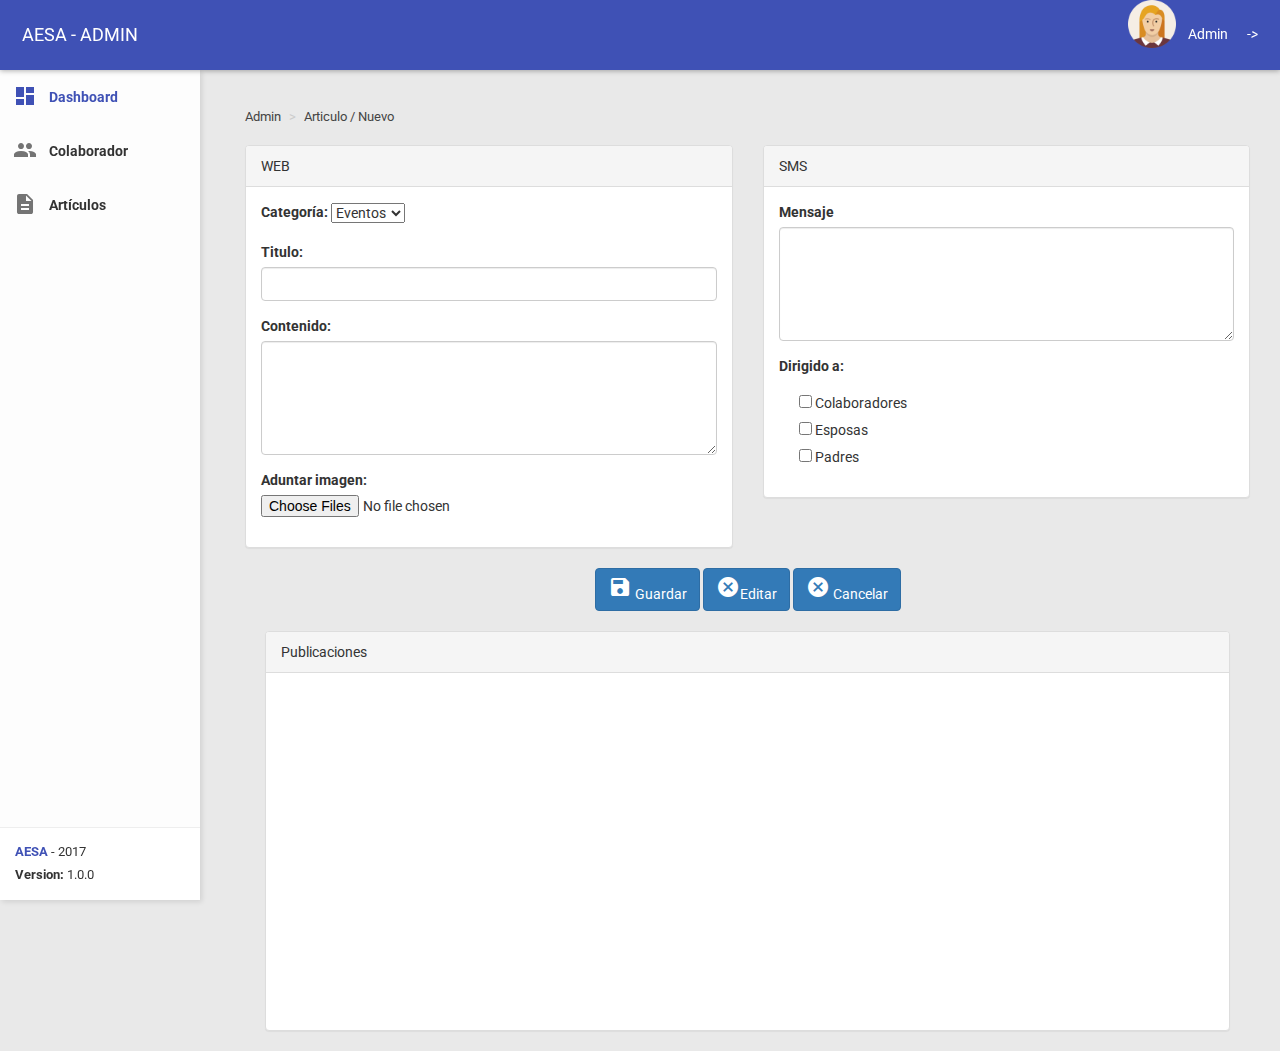
==== commit 24960dbb: "subiendo detallaes" ====
--- a/articulo.html
+++ b/articulo.html
@@ -64,7 +64,7 @@
 
                 <ul class="nav navbar-nav navbar-right">
                     <li><img src="assets/images/user.png" width="48" height="48" alt="User" /> </li>
-                    <li><a>Admin</a></li>
+                    <li><a href="login.html">Admin</a></li>
                     <li><a href=""><i>-></i></a></li>
                 </ul>
             </div>
@@ -95,26 +95,6 @@
                             <span>Artículos</span>
                         </a>
                     </li>
-                    <li>
-                        <a href="reporte.html" class="menu-toggle">
-                            <i class="material-icons">assessment</i>
-                            <span>Reportes</span>
-                        </a>
-                        <ul class="ml-menu">
-                            <li>
-                                <a href="reporte.html" class="waves-effect waves-block">
-                                    <span>reporte1</span>
-                                </a>
-
-                            </li>
-                            <li>
-                                <a href="reporte.html" class="waves-effect waves-block">
-                                    <span>reporte2</span>
-                                </a>
-
-                            </li>
-                        </ul>
-                    </li>
                 </ul>
             </div>
             <!-- #Menu -->
@@ -149,11 +129,15 @@
                                 <div class="form-group">
                                     <label for="inputTitulo" class="control-label">Categoría:</label>
                                     <div class="btn-group">
-                                        <button type="button" class="btn btn-default dropdown-toggle" data-toggle="dropdown" aria-haspopup="true" aria-expanded="false"> Seleccione <span class="caret"></span></button>
+                                        <!--<button type="button" class="btn btn-default dropdown-toggle" data-toggle="dropdown" aria-haspopup="true" aria-expanded="false"> Seleccione <span class="caret"></span></button>
                                         <ul class="dropdown-menu">
                                             <li><a href="#">Eventos</a></li>
                                             <li><a href="#">Mi AESA</a></li>
-                                        </ul>
+                                        </ul>-->
+                                        <select id="postType">
+                                          <option value="publico">Eventos</option>
+                                          <option value="amigos">Mi AESA</option>
+                                        </select>
                                     </div>
                                 </div>
                                 <div class="form-group">
@@ -162,12 +146,12 @@
                                 </div>
                                 <div class="form-group">
                                     <label for="comment">Contenido:</label>
-                                    <textarea class="form-control" rows="5" id="comment"></textarea>
+                                    <textarea class="form-control" rows="5" id="postText"></textarea>
                                 </div>
                                 <div class="form-group">
                                     <label class="control-label">Aduntar imagen:</label>
                                     <input id="input-4" name="input4[]" type="file" multiple class="file-loading">
-                                </div>                                
+                                </div>
                         </div>
                     </div>
                 </div>
@@ -190,18 +174,28 @@
                                     <div class="radio">
                                         <label><input type="checkbox" name="underwear" required> Padres</label>
                                     </div>
-                                </div>                            
+                                </div>
                         </div>
                     </div>
                     </form>
                 </div>
             </div>
+            <!--<select id="postType">
+              <option value="publico">Publico</option>
+              <option value="amigos">Amigos</option>
+            </select>-->
             <div class="row">
                 <div class="col-sm-12 text-center">
-                    <button class="btn btn-primary"><i class="material-icons">save</i> Guardar</button>
-                    <button class="btn btn-primary"><i class="material-icons">cancel</i> Cancelar</button>
-                    <button class="btn btn-primary"><i class="material-icons">cancel</i> Cancelar</button>
-                </div>
+                    <button class="btn btn-primary" id=publicar><i class="material-icons">save</i> Guardar</button>
+                    <button class="btn btn-primary" id="editar"><i class="material-icons">cancel</i>Editar</button>
+                    <button class="btn btn-primary" id="eliminar"><i class="material-icons">cancel</i> Cancelar</button>
+                </div>
+            </div>
+            <div class="panel panel-default" id="publicaciones">
+              <div class="panel-heading">Publicaciones</div>
+              <div class="panel-body">
+              <div id="posts"></div>
+              </div>
             </div>
         </div>
 
@@ -221,6 +215,9 @@
 
     <script src="js/login.js" charset="utf-8"></script>
     <script src="js/api/data.js" charset="utf-8"></script>
+    <script src="js/storage.js"></script>
+    <script src="js/users.js"></script>
+    <script src="js/app.js"></script>
 
 
 </body>
--- a/css/style.css
+++ b/css/style.css
@@ -78,6 +78,12 @@
   display: flex;
   align-items: flex-end;
   justify-content: flex-end; }
+
+/**/
+#publicaciones{
+  margin: 20px;
+  height: 400px;
+}
 
 /* Navbar ====================================== */
 .navbar {
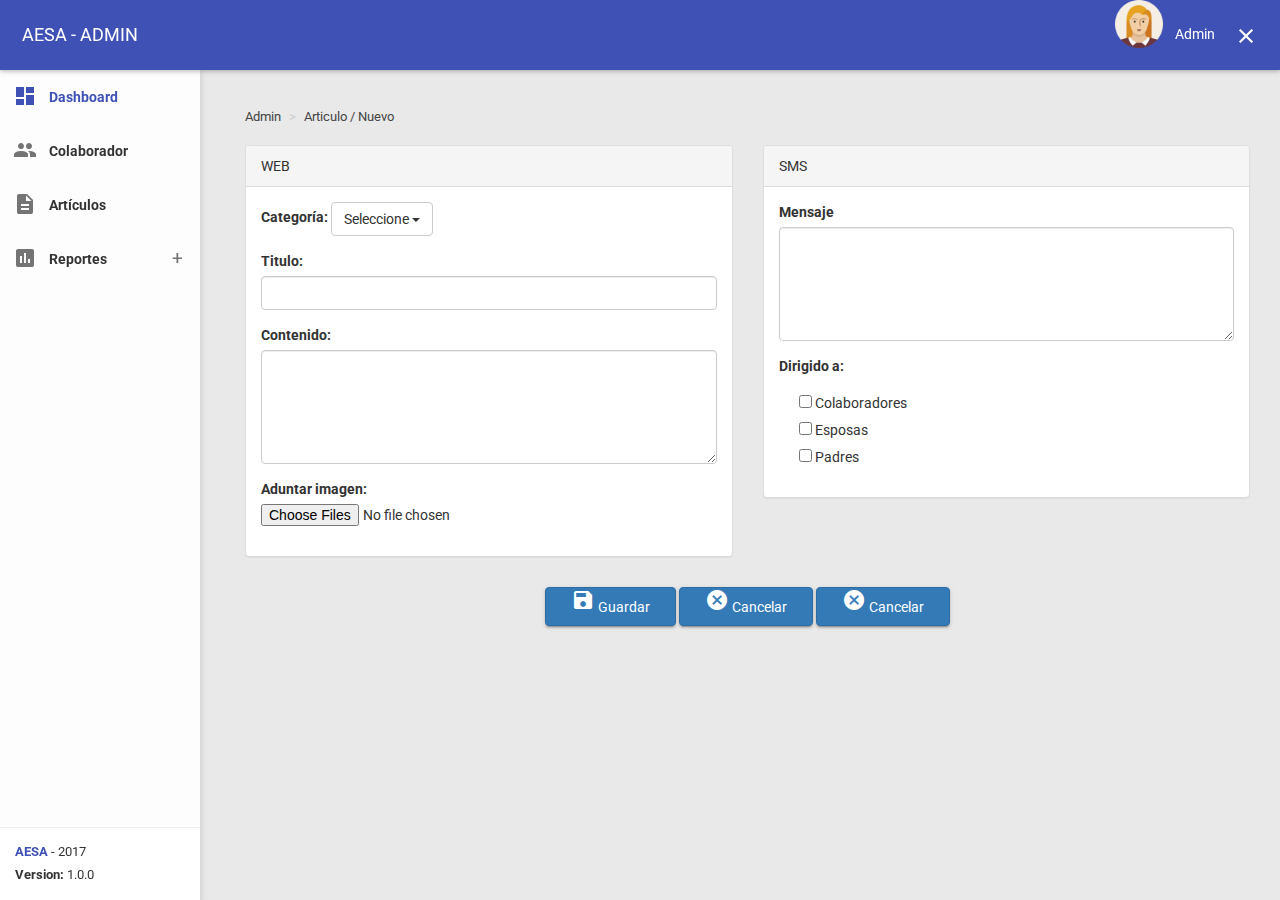
==== commit eed9ef54: "dashboard" ====
--- a/articulo.html
+++ b/articulo.html
@@ -64,8 +64,8 @@
 
                 <ul class="nav navbar-nav navbar-right">
                     <li><img src="assets/images/user.png" width="48" height="48" alt="User" /> </li>
-                    <li><a href="login.html">Admin</a></li>
-                    <li><a href=""><i>-></i></a></li>
+                    <li><a>Admin</a></li>
+                    <li><a href=""><i class="material-icons">close</i></a></li>
                 </ul>
             </div>
         </div>
@@ -95,6 +95,26 @@
                             <span>Artículos</span>
                         </a>
                     </li>
+                    <li>
+                        <a href="reporte.html" class="menu-toggle">
+                            <i class="material-icons">assessment</i>
+                            <span>Reportes</span>
+                        </a>
+                        <ul class="ml-menu">
+                            <li>
+                                <a href="reporte.html" class="waves-effect waves-block">
+                                    <span>reporte1</span>
+                                </a>
+
+                            </li>
+                            <li>
+                                <a href="reporte.html" class="waves-effect waves-block">
+                                    <span>reporte2</span>
+                                </a>
+
+                            </li>
+                        </ul>
+                    </li>
                 </ul>
             </div>
             <!-- #Menu -->
@@ -129,15 +149,11 @@
                                 <div class="form-group">
                                     <label for="inputTitulo" class="control-label">Categoría:</label>
                                     <div class="btn-group">
-                                        <!--<button type="button" class="btn btn-default dropdown-toggle" data-toggle="dropdown" aria-haspopup="true" aria-expanded="false"> Seleccione <span class="caret"></span></button>
+                                        <button type="button" class="btn btn-default dropdown-toggle" data-toggle="dropdown" aria-haspopup="true" aria-expanded="false"> Seleccione <span class="caret"></span></button>
                                         <ul class="dropdown-menu">
                                             <li><a href="#">Eventos</a></li>
                                             <li><a href="#">Mi AESA</a></li>
-                                        </ul>-->
-                                        <select id="postType">
-                                          <option value="publico">Eventos</option>
-                                          <option value="amigos">Mi AESA</option>
-                                        </select>
+                                        </ul>
                                     </div>
                                 </div>
                                 <div class="form-group">
@@ -146,12 +162,12 @@
                                 </div>
                                 <div class="form-group">
                                     <label for="comment">Contenido:</label>
-                                    <textarea class="form-control" rows="5" id="postText"></textarea>
+                                    <textarea class="form-control" rows="5" id="comment"></textarea>
                                 </div>
                                 <div class="form-group">
                                     <label class="control-label">Aduntar imagen:</label>
                                     <input id="input-4" name="input4[]" type="file" multiple class="file-loading">
-                                </div>
+                                </div>                                
                         </div>
                     </div>
                 </div>
@@ -174,28 +190,18 @@
                                     <div class="radio">
                                         <label><input type="checkbox" name="underwear" required> Padres</label>
                                     </div>
-                                </div>
+                                </div>                            
                         </div>
                     </div>
                     </form>
                 </div>
             </div>
-            <!--<select id="postType">
-              <option value="publico">Publico</option>
-              <option value="amigos">Amigos</option>
-            </select>-->
             <div class="row">
                 <div class="col-sm-12 text-center">
-                    <button class="btn btn-primary" id=publicar><i class="material-icons">save</i> Guardar</button>
-                    <button class="btn btn-primary" id="editar"><i class="material-icons">cancel</i>Editar</button>
-                    <button class="btn btn-primary" id="eliminar"><i class="material-icons">cancel</i> Cancelar</button>
-                </div>
-            </div>
-            <div class="panel panel-default" id="publicaciones">
-              <div class="panel-heading">Publicaciones</div>
-              <div class="panel-body">
-              <div id="posts"></div>
-              </div>
+                    <button class="btn btn-primary"><i class="material-icons i-material">save</i> Guardar</button>
+                    <button class="btn btn-primary"><i class="material-icons i-material">cancel</i> Cancelar</button>
+                    <button class="btn btn-primary"><i class="material-icons i-material">cancel</i> Cancelar</button>
+                </div>
             </div>
         </div>
 
@@ -215,11 +221,17 @@
 
     <script src="js/login.js" charset="utf-8"></script>
     <script src="js/api/data.js" charset="utf-8"></script>
-    <script src="js/storage.js"></script>
-    <script src="js/users.js"></script>
-    <script src="js/app.js"></script>
 
 
 </body>
-
+<style>
+    .btn-primary {
+      color: #fff;
+      color: white;
+      box-shadow: 0 2px 2px 0 rgba(0, 0, 0, 0.14), 0 3px 1px -2px rgba(0, 0, 0, 0.2), 0 1px 5px 0 rgba(0, 0, 0, 0.12);
+      -webkit-box-shadow: 0 2px 2px 0 rgba(0, 0, 0, 0.14), 0 3px 1px -2px rgba(0, 0, 0, 0.2), 0 1px 5px 0 rgba(0, 0, 0, 0.12);
+      padding: 0px 25px 8px;
+      margin: 10px 0 20px 0;
+    }
+</style>
 </html>
--- a/css/style.css
+++ b/css/style.css
@@ -37,15 +37,32 @@
     color: #3F51B5 !important; }
 
 #login {
-  height: 500px; }
+  height: 800px;
+  background-image: url(../assets/images/baner.JPG);
+  background-position: center;
+  display: flex;
+  flex-direction: column;
+  justify-content: center;
+  align-items: center;
+}
 
 #container-login {
   height: 300px;
   display: flex;
   flex-direction: column;
   align-items: center;
-  justify-content: center; }
-
+  justify-content: center;
+background: #fff;}
+#logo{
+  height: 300px;
+  display: flex;
+  flex-direction: column;
+  align-items: center;
+  justify-content: flex-end;
+}
+#logo img{
+  width: 200px;
+}
 #inputUsuario,
 #inputContraseña {
   width: 100%; }
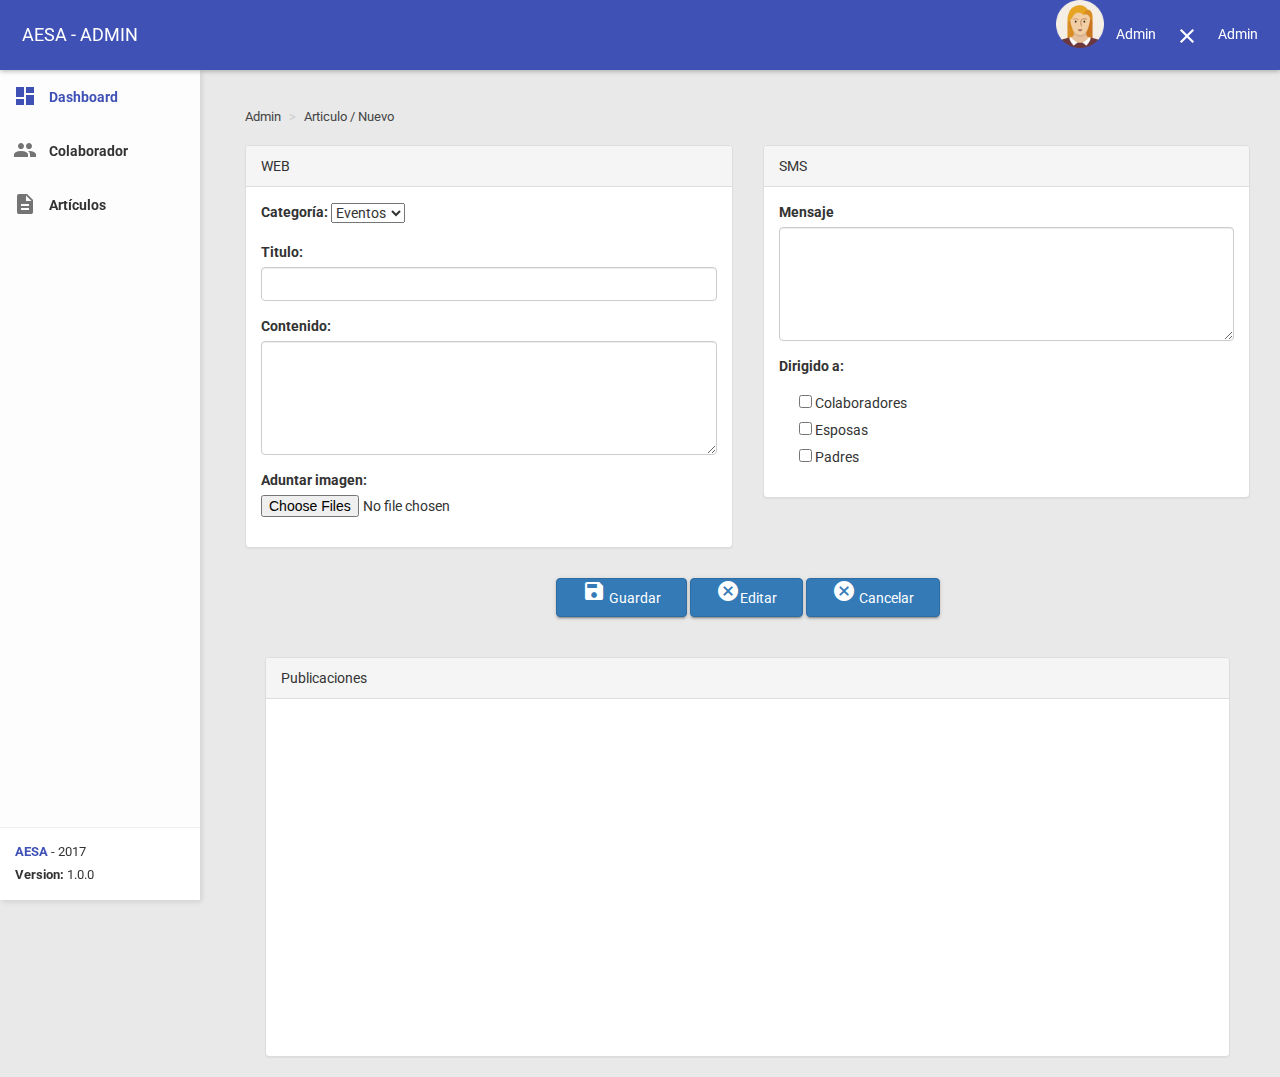
==== commit 0705a1c1: "fix" ====
--- a/articulo.html
+++ b/articulo.html
@@ -66,6 +66,7 @@
                     <li><img src="assets/images/user.png" width="48" height="48" alt="User" /> </li>
                     <li><a>Admin</a></li>
                     <li><a href=""><i class="material-icons">close</i></a></li>
+                    <li><a href="login.html">Admin</a></li>
                 </ul>
             </div>
         </div>
@@ -95,26 +96,6 @@
                             <span>Artículos</span>
                         </a>
                     </li>
-                    <li>
-                        <a href="reporte.html" class="menu-toggle">
-                            <i class="material-icons">assessment</i>
-                            <span>Reportes</span>
-                        </a>
-                        <ul class="ml-menu">
-                            <li>
-                                <a href="reporte.html" class="waves-effect waves-block">
-                                    <span>reporte1</span>
-                                </a>
-
-                            </li>
-                            <li>
-                                <a href="reporte.html" class="waves-effect waves-block">
-                                    <span>reporte2</span>
-                                </a>
-
-                            </li>
-                        </ul>
-                    </li>
                 </ul>
             </div>
             <!-- #Menu -->
@@ -149,11 +130,15 @@
                                 <div class="form-group">
                                     <label for="inputTitulo" class="control-label">Categoría:</label>
                                     <div class="btn-group">
-                                        <button type="button" class="btn btn-default dropdown-toggle" data-toggle="dropdown" aria-haspopup="true" aria-expanded="false"> Seleccione <span class="caret"></span></button>
+                                        <!--<button type="button" class="btn btn-default dropdown-toggle" data-toggle="dropdown" aria-haspopup="true" aria-expanded="false"> Seleccione <span class="caret"></span></button>
                                         <ul class="dropdown-menu">
                                             <li><a href="#">Eventos</a></li>
                                             <li><a href="#">Mi AESA</a></li>
-                                        </ul>
+                                        </ul>-->
+                                        <select id="postType">
+                                          <option value="publico">Eventos</option>
+                                          <option value="amigos">Mi AESA</option>
+                                        </select>
                                     </div>
                                 </div>
                                 <div class="form-group">
@@ -162,12 +147,12 @@
                                 </div>
                                 <div class="form-group">
                                     <label for="comment">Contenido:</label>
-                                    <textarea class="form-control" rows="5" id="comment"></textarea>
+                                    <textarea class="form-control" rows="5" id="postText"></textarea>
                                 </div>
                                 <div class="form-group">
                                     <label class="control-label">Aduntar imagen:</label>
                                     <input id="input-4" name="input4[]" type="file" multiple class="file-loading">
-                                </div>                                
+                                </div>
                         </div>
                     </div>
                 </div>
@@ -190,18 +175,29 @@
                                     <div class="radio">
                                         <label><input type="checkbox" name="underwear" required> Padres</label>
                                     </div>
-                                </div>                            
+                                </div>
                         </div>
                     </div>
                     </form>
                 </div>
             </div>
+            <!--<select id="postType">
+              <option value="publico">Publico</option>
+              <option value="amigos">Amigos</option>
+            </select>-->
             <div class="row">
                 <div class="col-sm-12 text-center">
-                    <button class="btn btn-primary"><i class="material-icons i-material">save</i> Guardar</button>
-                    <button class="btn btn-primary"><i class="material-icons i-material">cancel</i> Cancelar</button>
-                    <button class="btn btn-primary"><i class="material-icons i-material">cancel</i> Cancelar</button>
-                </div>
+
+                    <button class="btn btn-primary" id=publicar><i class="material-icons">save</i> Guardar</button>
+                    <button class="btn btn-primary" id="editar"><i class="material-icons">cancel</i>Editar</button>
+                    <button class="btn btn-primary" id="eliminar"><i class="material-icons">cancel</i> Cancelar</button>
+                </div>
+            </div>
+            <div class="panel panel-default" id="publicaciones">
+              <div class="panel-heading">Publicaciones</div>
+              <div class="panel-body">
+              <div id="posts"></div>
+              </div>
             </div>
         </div>
 
@@ -221,6 +217,9 @@
 
     <script src="js/login.js" charset="utf-8"></script>
     <script src="js/api/data.js" charset="utf-8"></script>
+    <script src="js/storage.js"></script>
+    <script src="js/users.js"></script>
+    <script src="js/app.js"></script>
 
 
 </body>
--- a/css/style.css
+++ b/css/style.css
@@ -37,32 +37,15 @@
     color: #3F51B5 !important; }
 
 #login {
-  height: 800px;
-  background-image: url(../assets/images/baner.JPG);
-  background-position: center;
-  display: flex;
-  flex-direction: column;
-  justify-content: center;
-  align-items: center;
-}
+  height: 500px; }
 
 #container-login {
   height: 300px;
   display: flex;
   flex-direction: column;
   align-items: center;
-  justify-content: center;
-background: #fff;}
-#logo{
-  height: 300px;
-  display: flex;
-  flex-direction: column;
-  align-items: center;
-  justify-content: flex-end;
-}
-#logo img{
-  width: 200px;
-}
+  justify-content: center; }
+
 #inputUsuario,
 #inputContraseña {
   width: 100%; }
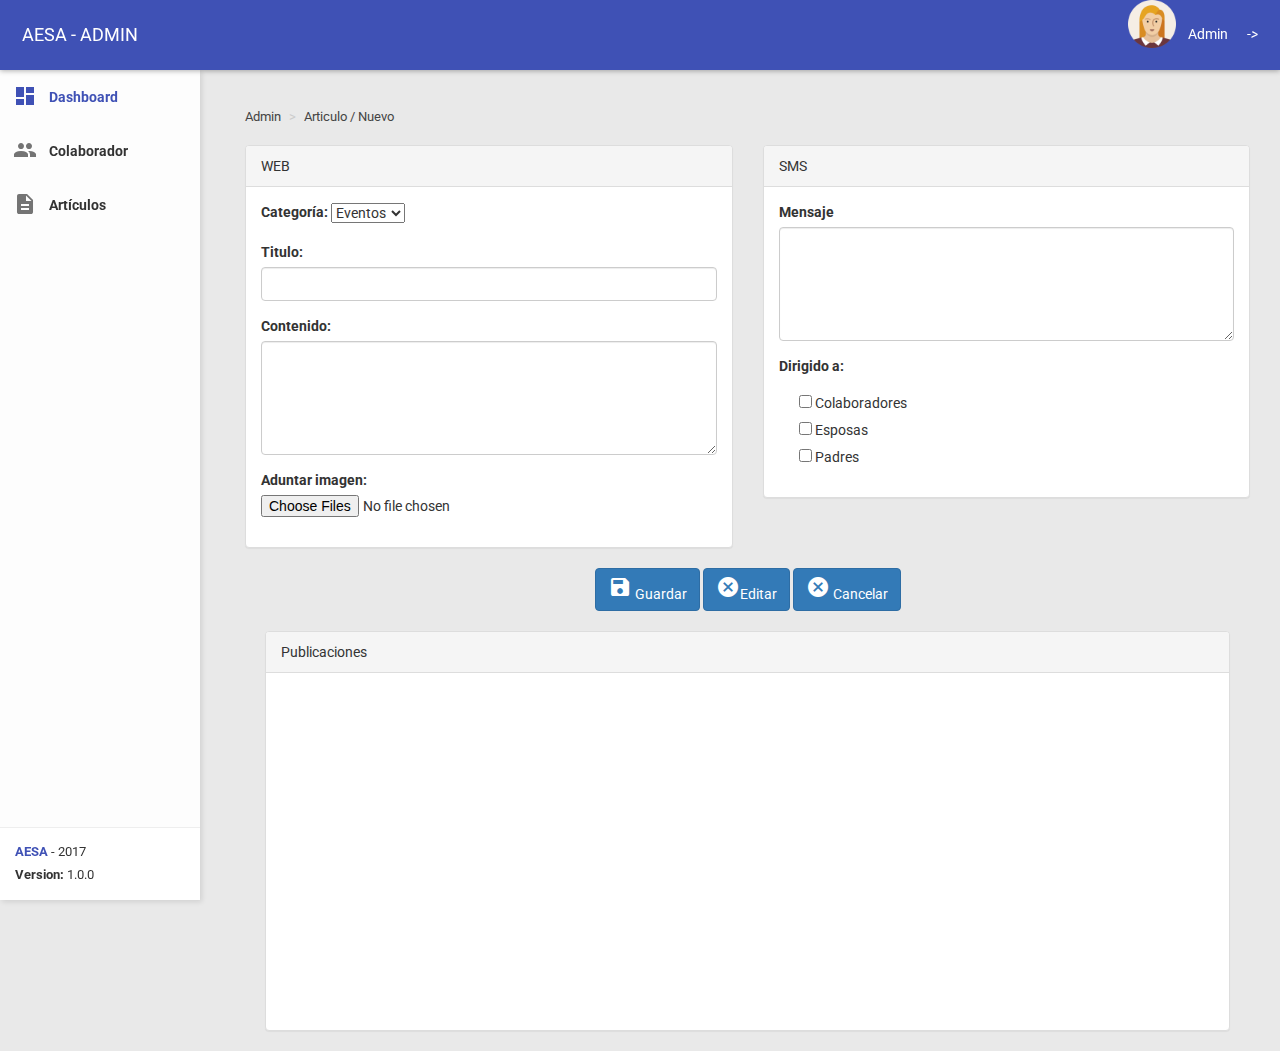
==== commit dd7958ad: "subiendo data" ====
--- a/articulo.html
+++ b/articulo.html
@@ -64,9 +64,8 @@
 
                 <ul class="nav navbar-nav navbar-right">
                     <li><img src="assets/images/user.png" width="48" height="48" alt="User" /> </li>
-                    <li><a>Admin</a></li>
-                    <li><a href=""><i class="material-icons">close</i></a></li>
                     <li><a href="login.html">Admin</a></li>
+                    <li><a href=""><i>-></i></a></li>
                 </ul>
             </div>
         </div>
@@ -187,10 +186,9 @@
             </select>-->
             <div class="row">
                 <div class="col-sm-12 text-center">
-
-                    <button class="btn btn-primary" id=publicar><i class="material-icons">save</i> Guardar</button>
-                    <button class="btn btn-primary" id="editar"><i class="material-icons">cancel</i>Editar</button>
-                    <button class="btn btn-primary" id="eliminar"><i class="material-icons">cancel</i> Cancelar</button>
+                    <button class="btn btn-primary" id=publicar type="submit"><i class="material-icons">save</i> Guardar</button>
+                    <button class="btn btn-primary" id="editar" type="submit"><i class="material-icons">cancel</i>Editar</button>
+                    <button class="btn btn-primary" id="eliminar" type="submit"><i class="material-icons">cancel</i> Cancelar</button>
                 </div>
             </div>
             <div class="panel panel-default" id="publicaciones">
@@ -223,14 +221,5 @@
 
 
 </body>
-<style>
-    .btn-primary {
-      color: #fff;
-      color: white;
-      box-shadow: 0 2px 2px 0 rgba(0, 0, 0, 0.14), 0 3px 1px -2px rgba(0, 0, 0, 0.2), 0 1px 5px 0 rgba(0, 0, 0, 0.12);
-      -webkit-box-shadow: 0 2px 2px 0 rgba(0, 0, 0, 0.14), 0 3px 1px -2px rgba(0, 0, 0, 0.2), 0 1px 5px 0 rgba(0, 0, 0, 0.12);
-      padding: 0px 25px 8px;
-      margin: 10px 0 20px 0;
-    }
-</style>
+
 </html>
